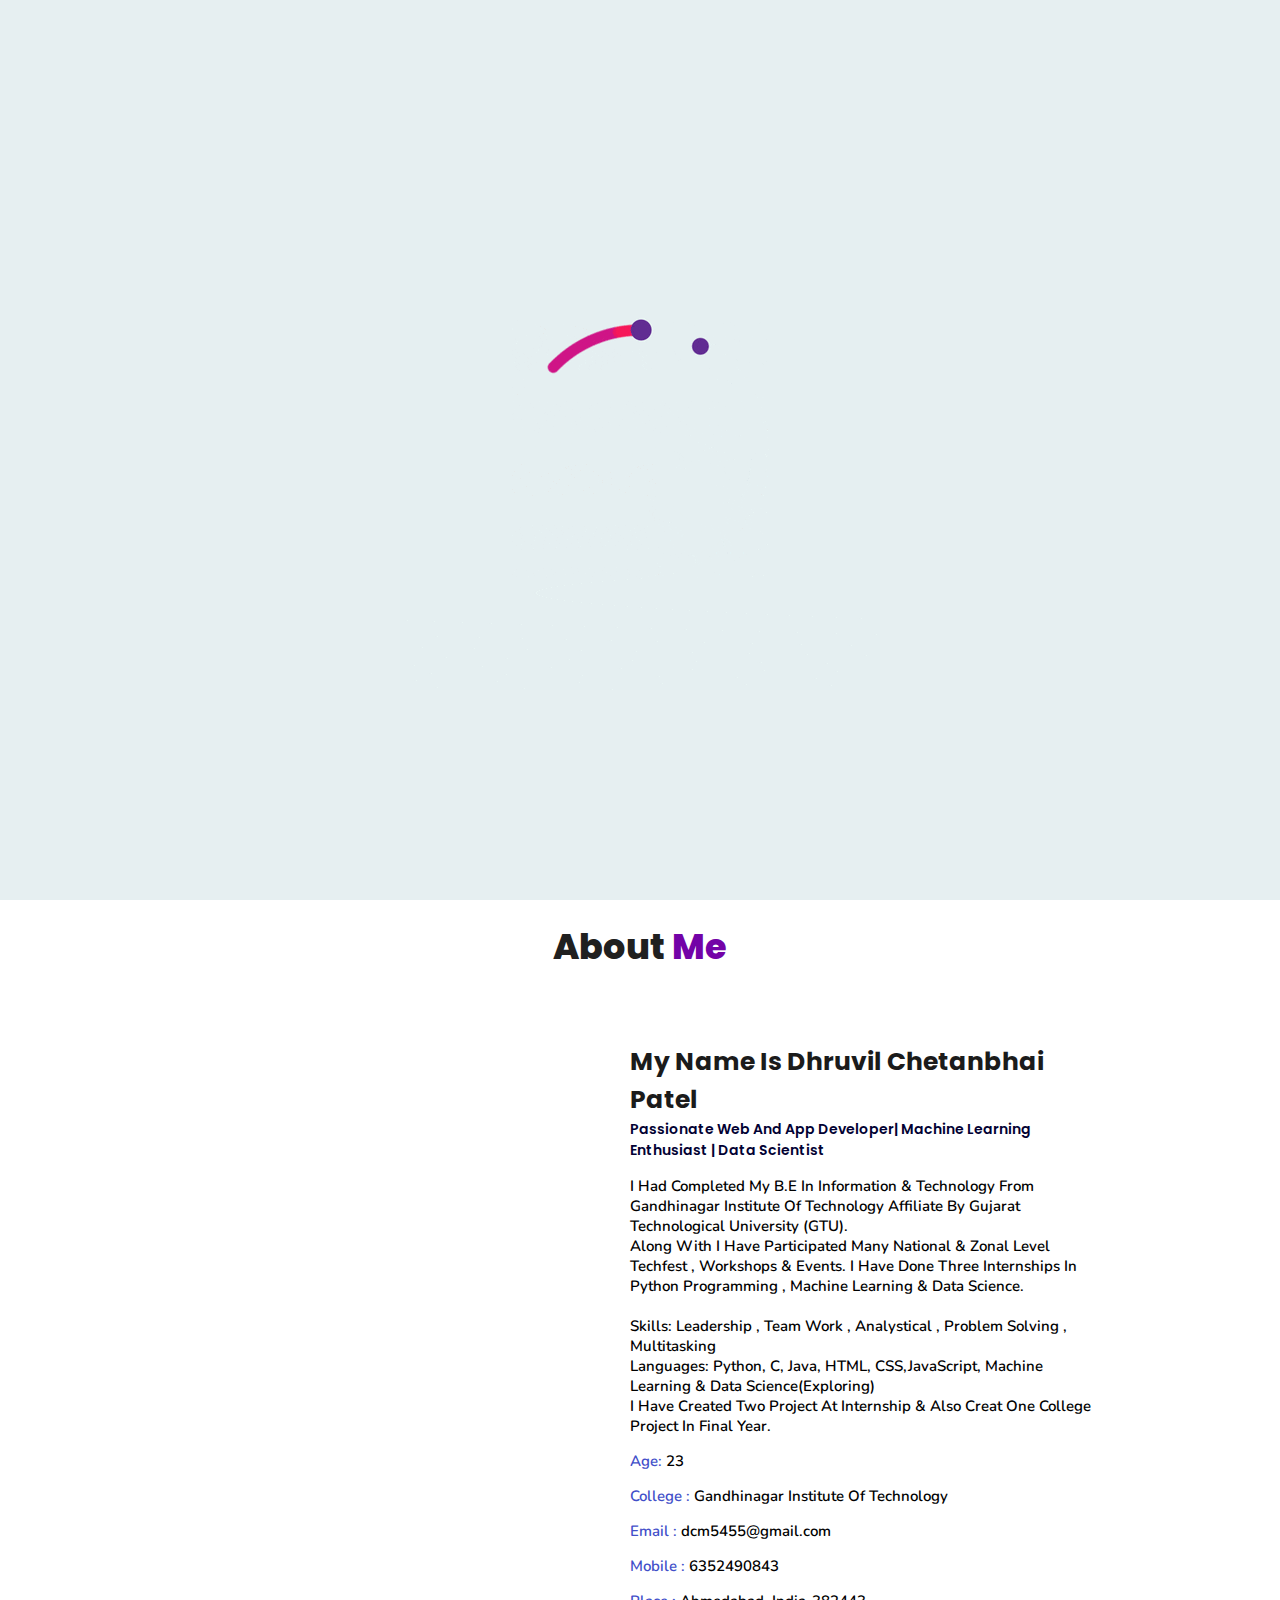
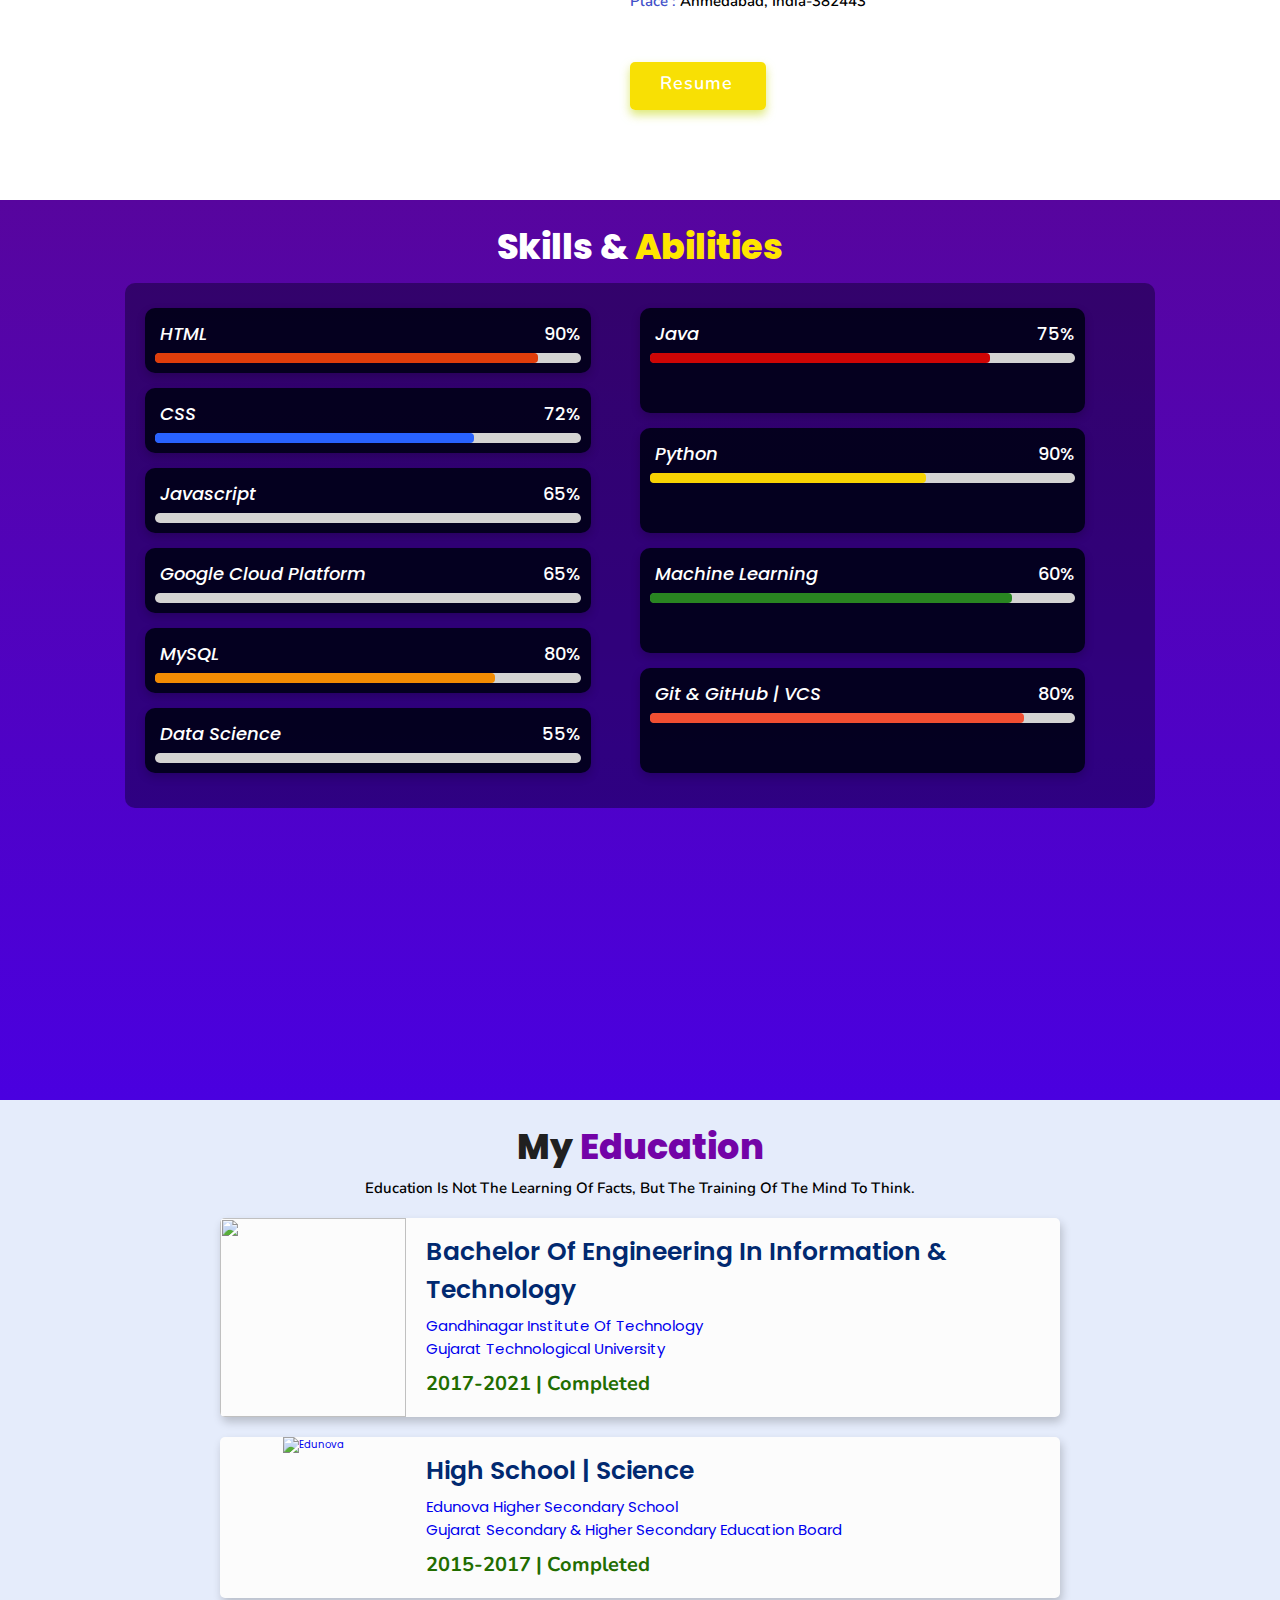
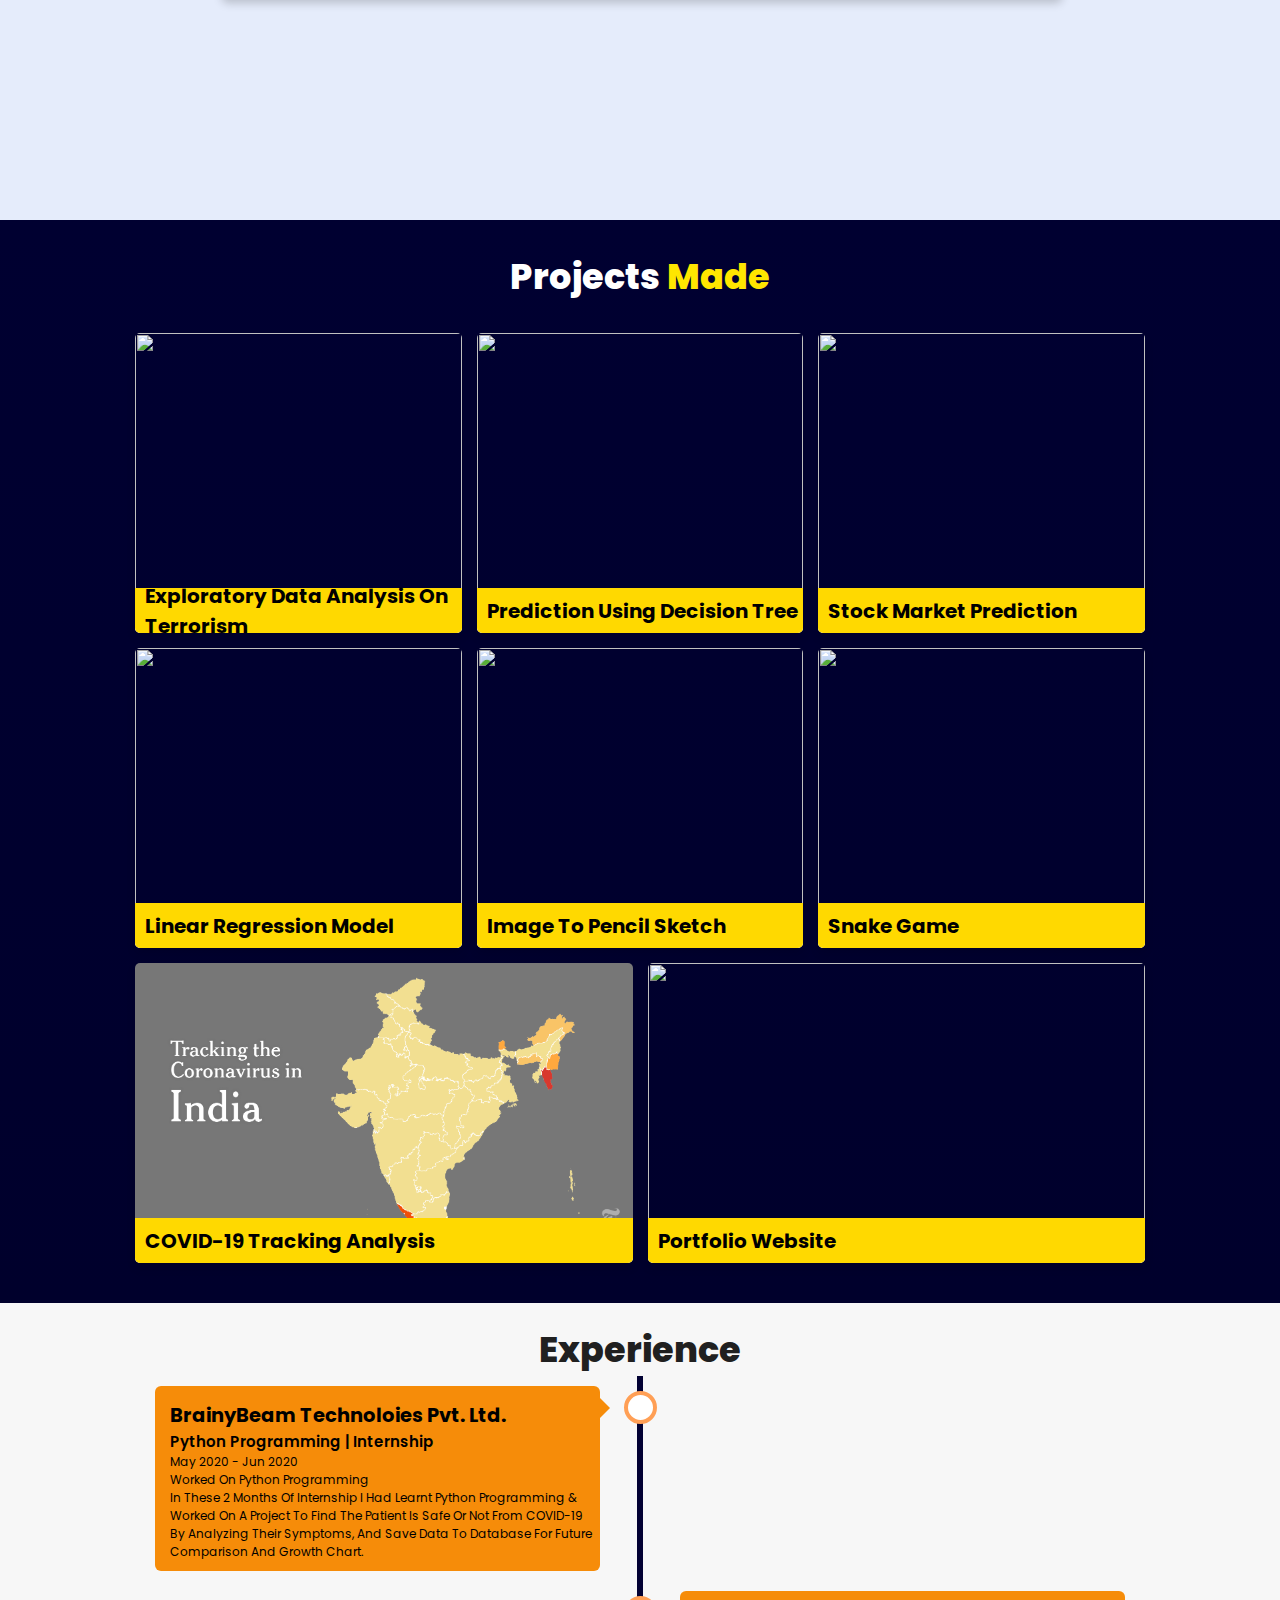
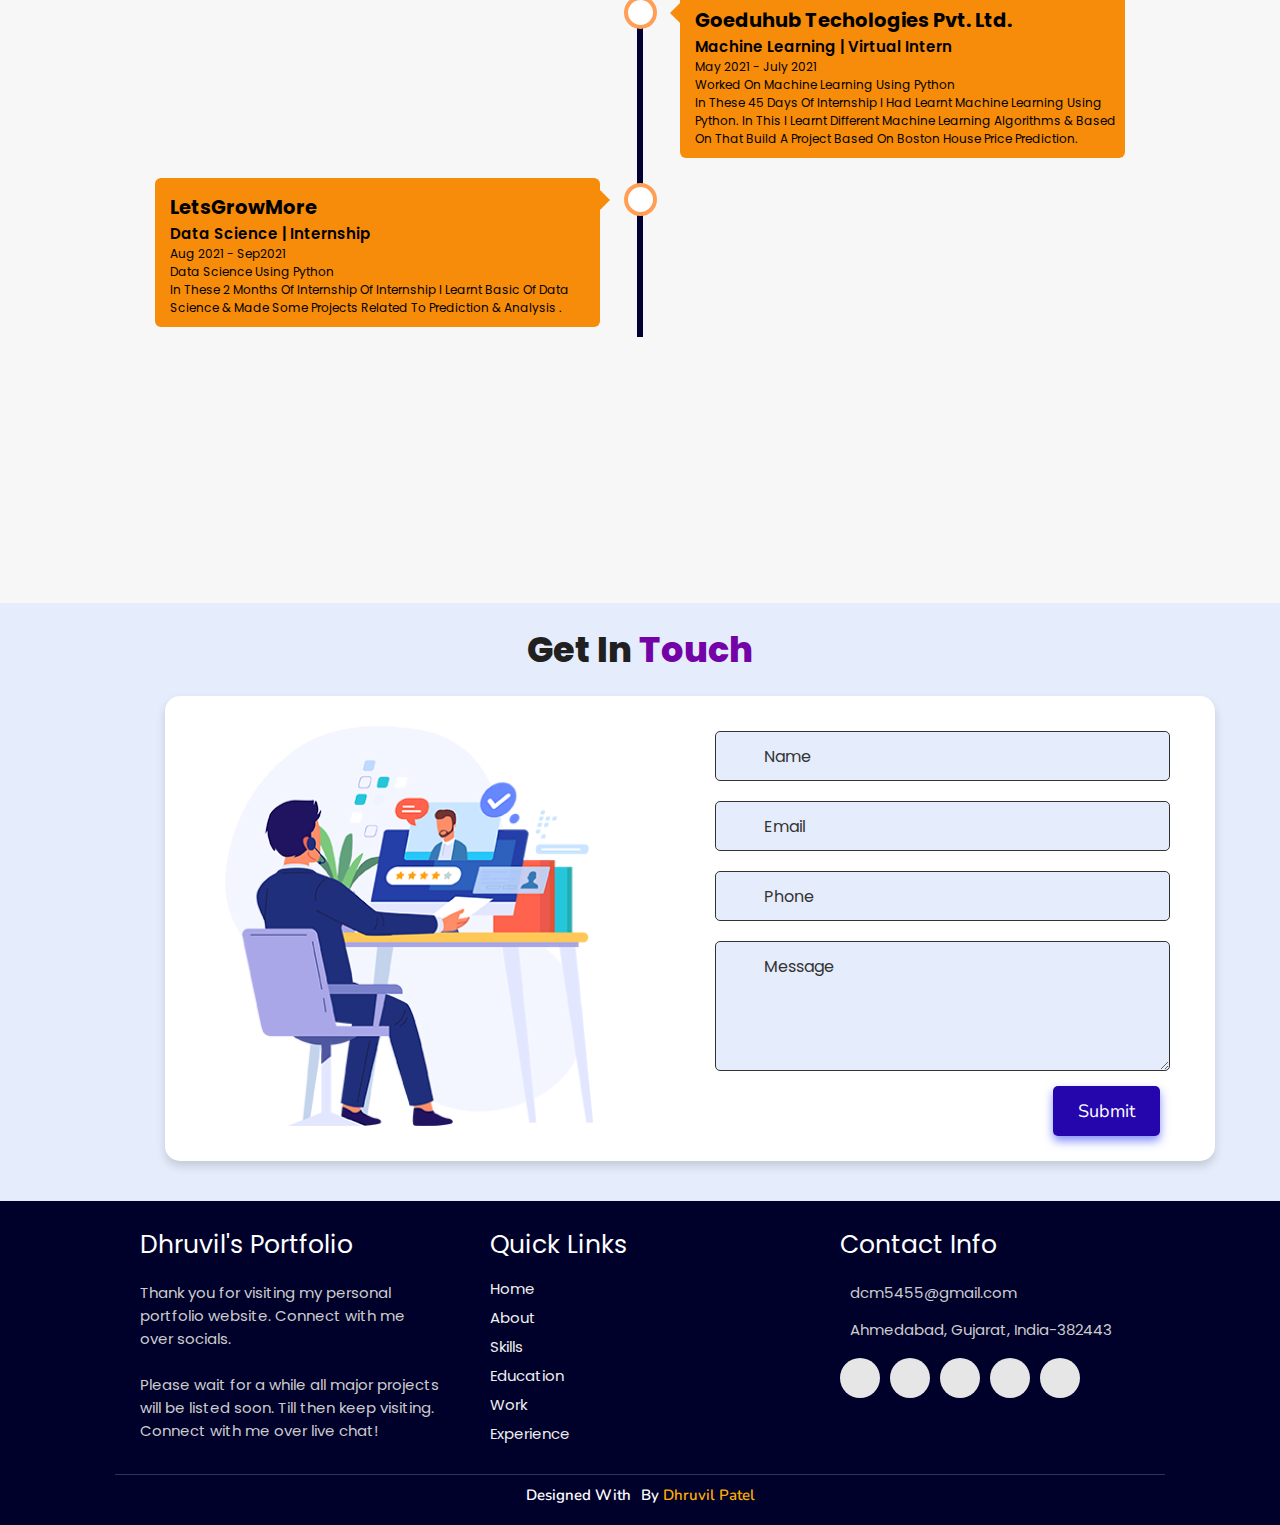
==== index.html @ cb942e21 "Portfolio Website" ====
<!DOCTYPE html>
<html lang="en">
<head>
    <meta charset="UTF-8">
    <meta http-equiv="X-UA-Compatible" content="IE=edge">
    <meta name="viewport" content="width=device-width, initial-scale=1.0">
    <meta name="keywords" content="Dhruvil Patel, portfolio Dhruvil Patel, Data Scientist,Web Developer, portfolio website, Dhruvil Patel website" />
    <meta name="description" content="Welcome to Dhruvil's Portfolio. Passionate Web & App Developer. Freelancer Data Scientist Machine Learning Ethusiast." />
    <!-- Custom CSS -->
    <link rel="stylesheet" href="./assests/css/style.css">
    <!-- Font Awesome -->
    <link rel="stylesheet" href="https://cdnjs.cloudflare.com/ajax/libs/font-awesome/5.15.3/css/all.min.css" integrity="sha512-iBBXm8fW90+nuLcSKlbmrPcLa0OT92xO1BIsZ+ywDWZCvqsWgccV3gFoRBv0z+8dLJgyAHIhR35VZc2oM/gI1w==" crossorigin="anonymous" referrerpolicy="no-referrer" />
    <!-- Favicon -->
    <link id='favicon' rel="shortcut icon" href="./assests/images/hero1.png" type="image/x-png">
    <title>Portfolio | Dhruvil Patel </title>
    
</head>
<body oncontextmenu="return false">

<!-- pre loader -->
<div class="loader-container">
  <img draggable="false" src="./assests/images/preloader.gif" alt="">
</div>


<!-- navbar starts -->
<header>
        <a href="index.html" class="logo"><i class="fab fa-node-js"></i> Dhruvil Patel</a>

        <div id="menu" class="fas fa-bars"></div>
        <nav class="navbar">
            <ul>
            <li><a class="active" href="#home">Home</a></li>
            <li><a href="#about">About</a></li>
            <li><a href="#skills">Skills</a></li>
            <li><a href="#education">Education</a></li>
            <li><a href="#work">Work</a></li>
            <li><a href="#experience">Experience</a></li>
            <li><a href="#contact">Contact</a></li>
            </ul>
        </nav>
</header>
<!-- navbar ends -->




<!-- hero section starts -->
<section class="home" id="home">
    <div id="particles-js"></div>

    <div class="content">
    <h3>Hi There,<br/> I'm  Dhruvil <span> Patel</span></h3>
    <p>i am into <span class="typing-text"></span></p>
    <a href="#about" class="btn"><span>About Me</span>
      <i class="fas fa-arrow-circle-down"></i>
    </a>
    <div class="socials">
        <ul class="social-icons">
          <li><a href="https://www.linkedin.com/in/patel-dhruvil-23a3981b4//" class="fab fa-linkedin" target="_blank"></a></li>
            <li><a href="https://github.com/dcm5455" class="fab fa-github" target="_blank"></a></li>
            <li><a href="mailto:dcm5455@gmail.com" class="fas fa-envelope" target="_blank"></a></li>
            <li><a href="https://twitter.com/Dhruvil94832123," class="fab fa-twitter" target="_blank"></a></li>
          
        </ul>
      </div>
    </div>
<div class="image">
    <img draggable="false" class="tilt" src="./assests/images/hero.gif" alt="">
</div>
</section>
<!-- hero section ends -->


<!-- about section starts -->
<section class="about" id="about">
    <h2 class="heading"><i class="fas fa-user-alt"></i> About <span>Me</span></h2>
    
    <div class="row">

    <div class="image">
        <img draggable="false" class="tilt" src="./assests/images/dhruvil.png" alt="">
    </div>
    <div class="content">
        <h3>My name is Dhruvil  Chetanbhai  Patel</h3>
        <span class="tag">Passionate Web and App Developer| Machine Learning Enthusiast | Data Scientist</span>
        <p>I had completed  my B.E in Information & Technology  from  Gandhinagar Institute Of Technology affiliate by Gujarat Technological University (GTU). 
          <br>
          Along with I have participated many National & Zonal Level Techfest , Workshops & Events. 
          I have done three  internships in Python Programming , Machine Learning  & Data Science.
        <br>
        <br>
          Skills: Leadership , Team work , Analystical , Problem Solving , Multitasking
           <br>
           Languages: Python, C, Java, HTML, CSS,JavaScript, Machine Learning & Data Science(Exploring)
         <br>
          I have created two project at Internship & also creat one college project in final year.
         
         </p>
        
        <div class="box-container">
            <div class="box">
              <p><span> age: </span> 23</p>
              <p><span> college : </span> Gandhinagar Institute Of Technology</p>
              <p><span> email : </span> dcm5455@gmail.com</p>
              <p><span> Mobile : </span> 6352490843</p>
              <p><span> place : </span> Ahmedabad, India-382443 </p>
            </div>
        </div>
        
        <div class="resumebtn">
            <a href="file:///C:/Users/Admin/Desktop/dhruvil/portfolio/assests/dhruvil_resume.pdf.pdf" class="btn"><span>Resume</span>
                <i class="fas fa-chevron-right"></i>
            </a>
        </div>

    </div>
    </div>
</section>
<!-- about section ends -->

<!-- skills section starts -->

<section class="skills" id="skills">
    <h2 class="heading"><i class="fas fa-laptop-code"></i> Skills & <span>Abilities</span></h2>

    <div class="container">
          <div class="row">
              <div class="col">
                   <div class="bar">
                    <div class="info">
                      <i class="fab fa-html5">
                      <span>HTML</span></i>
                      <span>90%</span>
                    </div>
                    <div class="line html"></div>
                </div>

                  <div class="bar">
                    <div class="info">
                      <i class="fab fa-css3-alt">
                      <span>CSS</span></i>
                      <span>72%</span>
                    </div>
                    <div class="line css"></div>
                  </div>

                  <div class="bar">
                    <div class="info">
                      <i class="fab fa-js-square">
                      <span>Javascript</span></i>
                      <span>65%</span>
                    </div>
                    <div class="line javascript"></div>
                  </div>

                  <div class="bar">
                    <div class="info">
                      <i class="fab fa-google cloud">
                      <span>Google Cloud Platform</span></i>
                      <span>65%</span>
                    </div>
                    <div class="line google cloud "></div>
                  </div>

                  <div class="bar">
                    <div class="info">
                      <i class="fas fa-database">
                      <span>MySQL</span></i>
                      <span>80%</span>
                    </div>
                    <div class="line mysql"></div>
                  </div>

                  <div class="bar">
                    <div class="info">
                      <i class="fab fa-data">
                      <span>Data Science</span></i>
                      <span>55%</span>
                    </div>
                    <div class="line data science"></div>
                  </div>
              </div>

              <div class="col">
                <div class="bar">
                    <div class="info">
                      <i class="fab fa-java">
                      <span>Java</span></i>
                      <span>75%</span>
                    </div>
                    <div class="line java"></div>
                  </div>

                  <div class="bar">
                    <div class="info">
                      <i class="fab fa-python">
                      <span>Python</span></i>
                      <span>90%</span>
                    </div>
                    <div class="line python"></div>
                  </div>

                
                  <div class="bar">
                    <div class="info">
                      <i class="fab fa-Machine learning">
                      <span>Machine Learning</span></i>
                      <span>60%</span>
                    </div>
                    <div class="line nodejs"></div>
                  </div>

                  <div class="bar">
                    <div class="info">
                      <i class="fas fa-code-branch">
                      <span>Git & GitHub | VCS</span></i>
                      <span>80%</span>
                    </div>
                    <div class="line vcs"></div>
                  </div>

</div>
</div>
</div>
</section>
<!-- skills section ends -->


<!-- education section starts -->
<section class="education" id="education">

  <h1 class="heading"><i class="fas fa-graduation-cap"></i> My <span>Education</span></h1>

    <p class="qoute">Education is not the learning of facts, but the training of the mind to think.</p>

    <div class="box-container">

    <div class="box">
        <div class="image">
        <a href="https://git.org.in/" target="_blank">
        <img draggable="false" src="C:\Users\Admin\Desktop\dhruvil\portfolio\assests\images\download.png" alt="">
        
        </div>
        <div class="content">
        <h3>Bachelor of Engineering in Information & Technology</h3>
        <p>Gandhinagar Institute Of Technology <br> Gujarat Technological University</p>
        <h4>2017-2021 | Completed</h4>
      </a> 
        </div>
    </div>

    <div class="box">
      <div class="image">
        <a href="http://www.edunova.ac.in/login" target="_blank">
      <img draggable="false" src="C:\Users\Admin\Desktop\dhruvil\portfolio\assests\images\educat\Edunova.jpg" alt="Edunova">
      </div>
      <div class="content">
      <h3>High School | Science</h3>
      <p> Edunova Higher Secondary School  <br> Gujarat Secondary & Higher Secondary Education Board</p>
    </a>
      <h4>2015-2017 | Completed</h4>
      </div>
    </div>

</div>
</section>
<!-- education section ends -->


<!-- work project section starts -->
<section class="work" id="work">

  <h2 class="heading"><i class="fas fa-laptop-code"></i> Projects <span>Made</span></h2>

  <div class="box-container">

  <div class="box tilt">
      <img draggable="false" src="C:\Users\Admin\Desktop\dhruvil\portfolio\assests\images\Eda.jpg" alt="" />
      <div class="content">
        <div class="tag">
        <h3>Exploratory Data Analysis on Terrorism </h3>
        </div>
        <div class="desc">
          <p>We all know that Terrorism  is increasing  around the world , So I have done the analysis base on data.</p>
          <div class="btns">
            <a href="https://github.com/dcm5455/Data-Science-Internship-Task/blob/main/Exploratory_Data_Analysis_Terrorism.ipynb" class="btn" target="_blank"><i class="fas fa-eye"></i> View</a>
            <a href="https://github.com/dcm5455/Data-Science-Internship-Task/blob/main/Exploratory_Data_Analysis_Terrorism.ipynb" class="btn" target="_blank">Code <i class="fas fa-code"></i></a>
          </div>
        </div>
      </div>
    </div>

 <div class="box tilt">
      <img draggable="false" src="C:\Users\Admin\Desktop\dhruvil\portfolio\assests\images\dt.jpg" alt="" />
      <div class="content">
        <div class="tag">
        <h3>Prediction Using Decision Tree </h3>
        </div>
        <div class="desc">
          <p>In  this I have take one dataset & based on that made a decision tree which would further make predictions.</p>
          <div class="btns">
            <a href="https://github.com/dcm5455/Data-Science-Internship-Task/blob/main/Prediction_Using_Decision_Tree.ipynb" class="btn" target="_blank"><i class="fas fa-eye"></i> View</a>
            <a href="https://github.com/dcm5455/Data-Science-Internship-Task/blob/main/Prediction_Using_Decision_Tree.ipynb" class="btn" target="_blank">Code <i class="fas fa-code"></i></a>
          </div>
        </div>
      </div>
    </div>
      

 <div class="box tilt">
      <img draggable="false" src="C:\Users\Admin\Desktop\dhruvil\portfolio\assests\images\1.jpg" alt="" />
      <div class="content">
        <div class="tag">
        <h3>Stock Market Prediction</h3>
        </div>
        <div class="desc">
          <p>In this I have  taken the stock name Tata-Global & make a prediction chart of showing current price & predicted price.</p>
          <div class="btns">
            <a href="https://github.com/dcm5455/Data-Science-Internship-Task/blob/main/Stock_Market_Prediction_%26_Forecasting_Using_Stacked_LSTM.ipynb" class="btn" target="_blank"><i class="fas fa-eye"></i> View</a>
            <a href="https://github.com/dcm5455/Data-Science-Internship-Task/blob/main/Stock_Market_Prediction_%26_Forecasting_Using_Stacked_LSTM.ipynb" class="btn" target="_blank">Code <i class="fas fa-code"></i></a>
          </div>
        </div>
      </div>
    </div>


 <div class="box tilt">
      <img draggable="false" src="C:\Users\Admin\Desktop\dhruvil\portfolio\assests\images\images.jpg" alt="" />
      <div class="content">
        <div class="tag">
        <h3>Linear Regression Model</h3>
        </div>
        <div class="desc">
          <p>In this I have made a linear regression Model</p>
          <div class="btns">
            <a href="https://github.com/dcm5455/Data-Science-Internship-Task/blob/main/simplelinearregression.ipynb" class="btn" target="_blank"><i class="fas fa-eye"></i> View</a>
            <a href="https://github.com/dcm5455/Data-Science-Internship-Task/blob/main/simplelinearregression.ipynb" class="btn" target="_blank">Code <i class="fas fa-code"></i></a>
          </div>
        </div>
      </div>
    </div>
    
    

<div class="box tilt">
      <img draggable="false" src="C:\Users\Admin\Desktop\dhruvil\portfolio\assests\images\d.jpg" alt="" />
      <div class="content">
        <div class="tag">
        <h3>Image to Pencil Sketch</h3>
        </div>
        <div class="desc">
          <p>In this I have  taken a image of dog & convert it into pencil sketch.</p>
          <div class="btns">
            <a href="https://github.com/dcm5455/python-basics/blob/main/Image_to_Pencil_Sketch_Using_Python.ipynb" class="btn" target="_blank"><i class="fas fa-eye"></i> View</a>
            <a href="https://github.com/dcm5455/python-basics/blob/main/Image_to_Pencil_Sketch_Using_Python.ipynb" class="btn" target="_blank">Code <i class="fas fa-code"></i></a>
          </div>
        </div>
      </div>
    </div>


<div class="box tilt">
      <img draggable="false" src="C:\Users\Admin\Desktop\dhruvil\portfolio\assests\images\2.jpg" alt="" />
      <div class="content">
        <div class="tag">
        <h3>Snake Game</h3>
        </div>
        <div class="desc">
          <p>In this I have created a snake game</p>
          <div class="btns">
            <a href="https://github.com/dcm5455/snake-game" class="btn" target="_blank"><i class="fas fa-eye"></i> View</a>
            <a href="https://github.com/dcm5455/snake-game" class="btn" target="_blank">Code <i class="fas fa-code"></i></a>
          </div>
        </div>
      </div>
    </div>
 
    

    <div class="box tilt">
      <img draggable="false" src="./assests/images/projects/Covid.png" alt="" />
      <div class="content">
        <div class="tag">
        <h3>COVID-19 Tracking Analysis</h3>
        </div>
        <div class="desc">
          <p>We all know that coronavirus is spreading on a daily basis in India.Its a all india tracking page to show all the details.</p>
          <div class="btns">
            <a href="https://github.com/dcm5455/Covid-19-Tracker-Analysis/blob/main/README.md" class="btn" target="_blank"><i class="fas fa-eye"></i> View</a>
            <a href="https://github.com/dcm5455/Covid-19-Tracker-Analysis/blob/main/covid-cases-tracker.php" class="btn" target="_blank">Code <i class="fas fa-code"></i></a>
          </div>
        </div>
      </div>
    </div>
    

    

    
    <div class="box tilt">
      <img draggable="false" src="C:\Users\Admin\Desktop\dhruvil\portfolio\assests\images\Screenshot (28).png" alt="" />
      <div class="content">
        <div class="tag">
        <h3>Portfolio Website</h3>
        </div>
        <div class="desc">
          <p>Personal portfolio website. Don't need much info about it, just scroll down. You're here only!</p>
          <div class="btns">
            <a href="https://sauravmukherjee44.github.io/Portfolio-Saurav-Mukherjee/" class="btn" target="_blank"><i class="fas fa-eye"></i> View</a>
            <a href="https://github.com/SauravMukherjee44/Portfolio-Saurav-Mukherjee" class="btn" target="_blank">Code <i class="fas fa-code"></i></a>
          </div>
        </div>
      </div>
    </div>

   
    
    
    
    


</section>
<!-- work project section ends -->

<!-- experience section starts -->
<section class="experience" id="experience">

  <h2 class="heading"><i class="fas fa-briefcase"></i> Experience </h2>

  <div class="timeline">

    <div class="container left">
      <div class="content">
        <div class="tag">
          <h2>BrainyBeam Technoloies Pvt. Ltd.</h2>
        </div>
        <div class="desc">
            <h3> Python Programming | Internship</h3>
            <p>May 2020 - Jun 2020</p>
            <p>Worked on Python Programming <br>
              In these 2 months of internship I had learnt python
 Programming & Worked on a project to find
 The patient is safe or not from COVID-19 by
 Analyzing their symptoms, and save data to
 Database for future comparison and growth
 Chart. </p>
        </div>
      </div>
    </div>

    <div class="container right">
      <div class="content">
        <div class="tag">
          <h2>Goeduhub Techologies Pvt. Ltd.</h2>
        </div>
        <div class="desc">
            <h3> Machine Learning  | Virtual Intern</h3>
            <p>May 2021 - July 2021</p>
            <p>Worked on Machine Learning using Python<br>
In these 45 days of internship I had learnt Machine
Learning using Python. In this I learnt different machine
learning algorithms & based on that build a project based on
Boston House price prediction.</p>
        </div>
      </div>
    </div>

    <div class="container left">
      <div class="content">
        <div class="tag">
          <h2>LetsGrowMore</h2>
        </div>
        <div class="desc">
            <h3>Data Science | Internship</h3>
            <p>Aug 2021 - Sep2021</p>
            <p> Data Science using Python<br>
In these 2 months of internship of internship  I learnt basic of data science & made some projects  related to prediction & analysis .</p>
               
            
        </div>
      </div>
    </div>

   


</div>

</section>
<!-- experience section ends -->

<!-- contact section starts -->
<section class="contact" id="contact">
  
  <h2 class="heading"><i class="fas fa-headset"></i> Get in <span>Touch</span></h2>

  <div class="container">
    <div class="content">
      <div class="image-box">
        <img draggable="false" src="./assests/images/contact1.png" alt="">
      </div>
    <form action="https://forms.office.com/r/qXWTFJt9JW">
      
      <div class="form-group">
        <div class="field">
          <input type="text" name="name" placeholder="Name" required>
          <i class='fas fa-user'></i>
        </div>
        <div class="field">
          <input type="text" name="email" placeholder="Email" required>
          <i class='fas fa-envelope'></i>
        </div>
        <div class="field">
          <input type="text" name="phone" placeholder="Phone">
          <i class='fas fa-phone-alt'></i>
        </div>
        <div class="message">
        <textarea placeholder="Message" name="message" required></textarea>
        <i class="fas fa-comment-dots"></i>
        </div>
        </div>
      <div class="button-area">
        <button type="submit">
          Submit <i class="fa fa-paper-plane"></i></button>
      </div>
    </form>
  </div>
  </div>
</section>

<!-- contact section ends -->


<!-- footer section starts -->
<section class="footer">

  <div class="box-container">

      <div class="box">
          <h3>Dhruvil's Portfolio</h3>
          <p>Thank you for visiting my personal portfolio website. Connect with me over socials. <br/> <br/> Please wait for a while all major projects will be listed soon. Till then keep visiting. Connect with me over live chat!</p>
      </div>

      <div class="box">
          <h3>quick links</h3>
          <a href="https://dcm5455.github.io/Portfolio-Dhruvil-Patel-main/#home"><i class="fas fa-chevron-circle-right"></i> home</a>
          <a href="https://dcm5455.github.io/Portfolio-Dhruvil-Patel-main/#about"><i class="fas fa-chevron-circle-right"></i> about</a>
          <a href="https://dcm5455.github.io/Portfolio-Dhruvil-Patel-main/#skills"><i class="fas fa-chevron-circle-right"></i> skills</a>
          <a href="https://dcm5455.github.io/Portfolio-Dhruvil-Patel-main/#education"><i class="fas fa-chevron-circle-right"></i> education</a>
          <a href="https://dcm5455.github.io/Portfolio-Dhruvil-Patel-main/#work"><i class="fas fa-chevron-circle-right"></i> work</a>
          <a href="https://dcm5455.github.io/Portfolio-Dhruvil-Patel-main/#experience"><i class="fas fa-chevron-circle-right"></i> experience</a>
      </div>

      <div class="box">
        <h3>contact info</h3>
        
        <p> <i class="fas fa-envelope"></i>dcm5455@gmail.com</p>
        <p> <i class="fas fa-map-marked-alt"></i>Ahmedabad, Gujarat, India-382443</p>
        <div class="share">

            <a href="https://www.linkedin.com/in/patel-dhruvil-23a3981b4/" class="fab fa-linkedin" target="_blank"></a>
            <a href="https://github.com/dcm5455" class="fab fa-github" target="_blank"></a>
            <a href="mailto:dcm5455@gmail.com" class="fas fa-envelope" target="_blank"></a>
            <a href="https://twitter.com/Dhruvil94832123" class="fab fa-twitter" target="_blank"></a>
            <a href="https://www.instagram.com/__.mr.__patel.__/" class="fab fa-instagram" target="_blank"></a>
        </div>
    </div>
</div>


  <h1 class="credit">Designed with <i class="fa fa-heart pulse"></i> by <a href="https://www.linkedin.com/in/patel-dhruvil-23a3981b4/"> Dhruvil Patel</a></h1>

</section>
<!-- footer section ends -->




<!-- scroll top btn -->
<a href="#home" class="fas fa-angle-up" id="scroll-top"></a>
<!-- scroll back to top -->


<!-- ==== ALL MAJOR JAVASCRIPT CDNS STARTS ==== -->

<!-- jquery cdn -->
<script src="https://cdnjs.cloudflare.com/ajax/libs/jquery/3.6.0/jquery.min.js" integrity="sha512-894YE6QWD5I59HgZOGReFYm4dnWc1Qt5NtvYSaNcOP+u1T9qYdvdihz0PPSiiqn/+/3e7Jo4EaG7TubfWGUrMQ==" crossorigin="anonymous" referrerpolicy="no-referrer"></script>

<!-- typed.js cdn -->
<script src="https://cdnjs.cloudflare.com/ajax/libs/typed.js/2.0.5/typed.min.js" integrity="sha512-1KbKusm/hAtkX5FScVR5G36wodIMnVd/aP04af06iyQTkD17szAMGNmxfNH+tEuFp3Og/P5G32L1qEC47CZbUQ==" crossorigin="anonymous" referrerpolicy="no-referrer"></script>

<!-- particle.js links -->
<script src="./assests/js/particles.min.js"></script>
<script src="./assests/js/app.js"></script>

<!-- vanilla tilt.js links -->
<script src="https://cdnjs.cloudflare.com/ajax/libs/vanilla-tilt/1.7.0/vanilla-tilt.min.js" integrity="sha512-SttpKhJqONuBVxbRcuH0wezjuX+BoFoli0yPsnrAADcHsQMW8rkR84ItFHGIkPvhnlRnE2FaifDOUw+EltbuHg==" crossorigin="anonymous" referrerpolicy="no-referrer"></script>

<!-- scroll reveal anim -->
<script src="https://unpkg.com/scrollreveal"></script>
<!-- ==== ALL MAJOR JAVASCRIPT CDNS ENDS ==== -->

<script src="./assests/js/script.js"></script>

</body>
</html>
---- assests/css/style.css ----
@import url("https://fonts.googleapis.com/css2?family=Poppins:wght@400;600;700&display=swap");
@import url('https://fonts.googleapis.com/css2?family=Nunito:ital,wght@0,300;0,400;0,600;0,700;1,300;1,400&display=swap');

*{
  margin: 0;
  padding: 0;
  box-sizing: border-box;
  text-decoration: none;
  outline: none; border: none;
  text-transform:capitalize;
  transition: all .2s linear;
}
html{
  font-size: 62.5%;
  overflow-x: hidden;
  scroll-behavior: smooth;
}
body{
  background: #f7f7f7;
  font-family: 'Poppins', sans-serif;
}

*::selection{
  background: #2b3dda;
  color: #fff;
}

html{
  font-size: 62.5%;
  overflow-x: hidden;
}
html::-webkit-scrollbar{
  width: .8rem;
}
html::-webkit-scrollbar-track{
  background: rgb(235, 202, 245);
}
html::-webkit-scrollbar-thumb{
  background: #420177;
}

/* pre loader start */
.loader-container{
  position: fixed;
  top: 0; left: 0;
  z-index: 10000;
  background: #e6eff1;
  display: flex;
  align-items: center;
  justify-content: center;
  height: 100%;
  width: 100%;
}
.loader-container.fade-out{
  top: +120%;
}
/* pre loader end */

/* navbar starts */
header{
  position: fixed;
  top: 0; left: 0; right: 0;
  z-index: 1000;
  display: flex;
  align-items: center;
  justify-content: space-between;
  padding: 1.7rem 10%;
  height: 6.5rem;
  background-color: rgb(255, 255, 255);
  box-shadow: 0 1px 4px rgba(146,161,176,.3);
}
section{
  min-height: 100vh;
  padding: 2rem 9%;
}
.heading{
  font-size: 3.5rem;
  color: rgb(32, 32, 32);
  font-weight: 800;
  text-align: center;
}
.heading span{
  color: rgb(115, 3, 167);
}
header .logo{
  font-size: 1.9rem;
  font-weight: 800;
  text-decoration: none;
  color: #0E2431;
}
header .logo i {
  font-size: 2.2rem;
}
header .logo:hover {
  color: #fc8c05;
}
header .navbar ul{
  list-style: none;
  display: flex;
  justify-content: center;
  align-items: center;
}
header .navbar li{
  margin-left: 2.5rem;
}
header .navbar ul li a{
  font-size: 1.57rem;
  color: #0E2431;
  font-weight: 600;
  text-decoration: none;
  letter-spacing: 0.04rem;
  transition: .2s;
}
header .navbar ul li a.active,
header .navbar ul li a:hover{
  color: #011aff;
  border-bottom: .2rem solid #011aff;
  padding: .5rem 0;
}
/* navbar ends */

/* hamburger icon starts*/
#menu{
  font-size: 3rem;
  cursor: pointer;
  color: rgb(24, 2, 63);
  display: none;
}
@media(max-width:768px){
  #menu{
      display: block;
  }
  header .navbar{
    position: fixed;
    top: 6.5rem; right: -120%;
    width: 75%;
    height: 100%;
    text-align: left;
    align-items: flex-start;
    background-color: #0e0f31;
  }
  header .navbar ul{
    flex-flow: column;
    padding: 1rem;
  }
  header .navbar ul li{
    text-align: center;
    width: 100%;
    margin: 1rem 0;
    border-radius: .5rem;
    width: 26rem;
  }
  header .navbar ul li a{
    display: block;
    padding: 1rem;
    text-align: left;
    color: #fff;
    font-size: 2rem;
  }
  header .navbar ul li a.active,
  header .navbar ul li a:hover{
    padding: 1rem;
    color: #fff;
    border-radius: .5rem;
    border-bottom: .5rem solid #011aff;
  }
  .fa-times{
    transform: rotate(180deg);
  }
  header .navbar.nav-toggle{
    right: 0;
  }
}
/* hamburger icon ends */

/* hero section starts*/
.home{
  position: relative;
  display: flex;
  flex-wrap: wrap;
  gap: 1.5rem;
  min-height: 100vh;
  align-items: center;
}
.home #particles-js{
  position: absolute;
  top: 0;left: 0;
  height: 100%;
  width: 100%;
}
.home::before{
  content: '';
  position: absolute;
  top: 0;left: 0;
  height: 100%;
  width: 100%;
}
.home .content{
  flex: 1 1 40rem;
  padding-top: 1rem;
  z-index: 1;
}
.home .image{
  flex: 1 1 60rem;
  z-index: 1;
}
.home .image img{
  width: 70%;
  margin-left: 7rem;
  border-radius: 50%;
  box-shadow: 0 2px 8px rgba(0, 0, 0, 0.3);
  cursor: pointer;
}
.home .image img:hover{
  box-shadow: 0 10px 20px rgba(0, 0, 0, 0.5);
}
.home .content h3{
  font-size: 5rem;
  font-weight: 800;
  color: #002057;
}
.home .content h3 span{
  font-size: 5rem;
  font-weight: 800;
  color: #ff7b00;
}
.home .content p{
  font-size: 2.5rem;
  color: #000;
  font-weight: 600;
  padding: 1rem 0;
}
.home .content p span{
  font-size: 2.5rem;
  color: rgb(148, 8, 8);
  font-weight: 600;
  padding: 1rem 0;
}
.home .btn {
  margin-top: 1rem;
  position: absolute;
  line-height: 0;
  padding: 1.6rem 3rem;
  border-radius: 4em;
  transition: 0.5s;
  color: #fff;
  background: #ffe600;
  box-shadow: 0px 5px 18px rgba(145, 136, 12, 0.6);
  font-family: 'Nunito', sans-serif;
}
.home .btn span {
  font-weight: 700;
  font-size: 1.7rem;
  letter-spacing: 0.1rem;
}
.home .btn i {
  margin-left: 0.3rem;
  font-size: 1.5rem;
  transition: 0.3s;
}
.home .btn:hover{
  background: #1a047e;
}
.home .btn:hover i {
  transform: translateX(5px);
}
/* social icons start */
.socials{
  position: relative;
  margin-top: 9rem;
}
.socials .social-icons {
  padding-left:0;
  margin-bottom:0;
  list-style:none
}
.socials .social-icons li {
  display:inline-block;
  margin-bottom:14px
}
.social-icons a {
  font-size:2rem;
  display:inline-block;
  line-height:44px;
  color: #ffe600;
  background-color:#09011b;
  width:44px;
  height:44px;
  text-align:center;
  margin-right:8px;
  border-radius:100%;
  -webkit-transition:all .2s linear;
  -o-transition:all .2s linear;
  transition:all .2s linear
}
.social-icons a:active,.social-icons a:focus,.social-icons a:hover {
  color:#fff;
  background-color:#0685da
}
.social-icons a.github:hover {
  background-color:#0e0e0e
}
.social-icons a.twitter:hover {
  background-color:#00aced
}
.social-icons a.linkedin:hover {
  background-color:#007bb6
}
.social-icons a.dev:hover {
    background-color:#070707
}
.social-icons a.instagram:hover {
    background-color:#ee00da
}
/* social icons end */

/* hero media queries starts*/
@media(max-width:450px){
  .home .btn{
    margin: 4rem 0;
  }
  .socials{
    margin-top: 12rem;
  }
  .home .image img{
    margin-top: -12rem;
  }
  .home .content p {
    font-size: 2.2rem;
  }
  .home .content p span{
    font-size: 2.2rem;
  }
}
/* hero media queries ends*/
/* hero section end */

/* about section starts */
.about {
  background: rgb(255, 255, 255);
  background-image:url('assests\images\about.jpg');
}
.about .row{
  display: flex;
  flex-direction: row;
  gap: 2rem;
  flex-wrap: wrap;
  padding: 4rem;
}
.about .row .image {
  text-align: center;
  flex: 1 1 35rem;
}
.about .row .image img{
  margin: 4rem;
  width: 30rem;
  border-radius: 5%;
  box-shadow: 0 5px 10px rgba(0, 0, 0, 0.6);
  mix-blend-mode:luminosity;
  transition: .3s;
  cursor: pointer;
}
.about .row .image img:hover{
  mix-blend-mode: normal;
}
.about .row .content {
  flex: 1 1 45rem;
  padding: 3rem;
}
.about .row .content h3{
  color: rgb(27, 27, 27);
  font-size: 2.5rem;
}
.about .row .content .tag{
  font-size: 1.4rem;
  color: #020133;
  font-weight: 600;
  margin-top: 1rem;
}
.about .row .content p{
  font-size: 1.5rem;
  margin-top: 1.5rem;
  font-family: 'Nunito';
  font-weight: 600;
}
.about .row .content .box-container{
  display: flex;
  flex-wrap: wrap;
  gap: 1.5rem;
  font-family: 'Nunito';
  font-weight: 600;
}
.about .row .content .box-container .box p{
  text-transform: none;
}
.about .row .content .box-container .box p span{
  color:#424fc9;
}

.resumebtn{
  margin-top: 6rem;
}
.resumebtn .btn {
  padding: 1.7rem 3rem;
  border-radius: .5em;
  transition: 0.3s;
  color: #fff;
  background: #f8e004;
  box-shadow: 0px 5px 10px rgba(200, 219, 30, 0.6);
  font-family: 'Nunito', sans-serif;
}
.resumebtn .btn span {
  font-weight: 600;
  font-size: 1.8rem;
  letter-spacing: 0.1rem;
}
.resumebtn .btn i {
  margin-left: 0.3rem;
  font-size: 1.2rem;
  transition: 0.3s;
}
.resumebtn .btn:hover{
  background: #1a047e;
}
.resumebtn .btn:hover i {
  transform: translateX(5px);
}
/* about media queries starts*/
@media screen and (max-width: 600px){
  .about .row .image{
    margin-top: 2rem;
  }
  .about .row .image img{
    margin: 0 auto;
    width: 80%;
    mix-blend-mode:normal;
  }
  .about .row{
    padding: .5rem;
    margin-bottom: 7rem;
  }
  .about .row .content{
    padding: 1rem;
  }
  .about .row .content .box-container{
    gap: 0;
  }
}
/* about media queries ends*/
/* about section ends */


/* skills section starts */
.skills{
  background: linear-gradient(to bottom, #57059e, #4a00e0);
}
.skills h2{
  color: #fff;
}
.skills .heading span{
  color: rgb(255, 230, 0);
}
.skills .container{
  background: rgba( 0, 0, 22, 0.4);
  border-radius: 1rem;
  padding: 2rem;
  margin: 1rem;
}
.skills .container .row{
  display: grid;
  grid-template-columns: repeat(2,1fr);
  flex-wrap: wrap;
}
.skills .container .row .col{
  display: grid;
}
.skills .container .col{
  position: relative;
  width: 90%;
  color: #fff;
  margin-top: .5rem;
}
.skills .container .col .bar{
  margin-bottom: 15px;
  padding: 10px;
  border-radius: 1rem;
  box-shadow: 0 4px 10px rgba(0,0,0,.2);
  background: rgba( 0, 0, 22, 0.9);
  transition: .2s;
}
.skills .container .col .bar:hover{
  transform: translateX(12px);
  box-shadow: 0 5px 8px rgba(0, 2, 68, 0.4);
}
.skills .container .col .bar .info{
  display: flex;
  align-items: center;
  justify-content: space-between;
  margin-bottom: 5px;
}
.skills .container .col .bar .info i{
  font-size: 2rem;
}
.skills .container .col .bar .info span{
  font-size: 1.8rem;
  font-weight: 500;
  font-family: 'Poppins';
  margin-left: .5rem;
}
.skills .container .col .bar .line{
  position: relative;
  width: 100%;
  height: 10px;
  background: rgb(212, 211, 211);
  border-radius: 6px;
}
.skills .container .col .bar .line:before{
  content: '';
  position: absolute;
  height: 100%;
  top: 0;
  left: 0;
  border-radius: 4px;
}
.skills .container .col .bar .html:before{
  width: 90%;
  background: #e03d0b;
}
.skills .container .col .bar .css:before{
  width: 75%;
  background: #2962ff;
}
.skills .container .col .bar .javaScript:before{
  width: 60%;
  background: #ffd900;
}
.skills .container .col .bar .jquery:before{
  width: 60%;
  background: #3d10dd;
}
.skills .container .col .bar .php:before{
  width: 70%;
  background: #8054c7;
}
.skills .container .col .bar .mysql:before{
  width: 80%;
  background: #f38b03;
}
.skills .container .col .bar .reactjs:before{
  width: 55%;
  background: #2962ff;
}
.skills .container .col .bar .java:before{
  width: 80%;
  background: #ce0505;
}
.skills .container .col .bar .python:before{
  width: 65%;
  background: #f7d203;
}
.skills .container .col .bar .android:before{
  width: 50%;
  background: #2fdf7e;
}
.skills .container .col .bar .nodejs:before{
  width: 85%;
  background: #298521;
}
.skills .container .col .bar .vcs:before{
  width: 88%;
  background: #f14e32;
}
.skills .container .col .bar .cms:before{
  width: 85%;
  background: #1771e7;
}
.skills .container .col .bar .firebase:before{
  width: 90%;
  background: #ffae00;
}

/* skills media queries starts*/
@media screen and (max-width: 600px){
  .skills .container{
    padding: 0;
    margin: 0;
  }
  .skills .container .row{
    grid-template-columns: repeat(1,1fr);
    margin: 1rem;
    padding-top: 2rem;
  }
  .skills .container .col{
    margin-top: 5px;
    width: 100%;
  }
  .skills .container .col .bar{
    margin-bottom: 10px;
    padding: 10px;
  }
  .skills .container .col .bar .line{
    height: .8rem;
  }
}
/* skills media queries ends*/
/* skills section ends */


/* education section starts */
.education{
  background: #e5ecfb;
  min-height: 80vh;
}
.education .qoute{
  font-size: 1.5rem;
  text-align: center;
  font-family: 'Nunito', sans-serif;
  font-weight: 600;
  margin-top: .5rem;
}
.education .box-container{
  display: flex;
  flex-wrap: wrap;
  justify-content: center;
  align-items: center;
  flex-direction: column;
}
.education .box-container .box{
  display: flex;
  flex-direction: row;
  width: 80%;
  border-radius: .5rem;
  box-shadow: .2rem .5rem 1rem rgba(0, 0, 0, .2);
  text-align: center;
  position: relative;
  margin-top: 2rem;
  overflow: hidden;
  transition: .3s;
  background: rgb(252, 252, 252);
}
.education .box-container .box:hover{
  transform: scale(1.03);
  box-shadow: 1rem .5rem 1.2rem rgba(0, 0, 0, .3);
}
.education .box-container .box .image{
  flex: 1 1 20rem;
  width: 100%;
}
.education .box-container .box img{
  object-fit: cover;
  position: relative;
  width: 100%;
  height: 100%;
}
.education .box-container .box .content{
  position: relative;
  display: flex;
  flex-direction: column;
  padding: 1rem;
  flex-wrap: wrap;
  flex: 1 1 70rem;
}
.education .box-container .box .content h3{
  font-size: 2.5rem;
  color: #012970;
  padding: .5rem 0;
  font-weight: 600;
  text-align: left;
  margin-left: 1rem;
}
.education .box-container .box .content p{
  font-size: 1.5rem;
  margin-left: 1rem;
  text-align: left;
}
.education h4{
  font-size: 2rem;
  color: rgb(34, 109, 0);
  text-align: left;
  margin: 1rem;
  font-family: 'Nunito', sans-serif;
  font-weight: 700;
}

/* education media queries starts*/
@media screen and (max-width: 600px){
  .education .box-container .box{
    flex-direction: column;
    width: 100%;
  }
  .education .box-container .box .image{
    width: 100%;
    height: 25rem;
  }
  .education .box-container .box img{
    width: 100%;
  }
  .education .box-container .box .content{
    position: relative;
    display: flex;
    flex-direction: column;
    padding: 1rem;
    flex-wrap: wrap;
    flex: 0;
  }
  .education .btns{
    margin-top: 2rem;
    margin-left: 1rem;
    margin-right: 1rem;
    flex-wrap: wrap;
  }
}
/* education media queries ends*/
/* education section ends */


/* work section starts */
.work{
  /* background: #010124; */
  background: linear-gradient(to bottom, #000031, #00002c);
}
.work h2{
  color: #fff;
  padding: 1rem;
}
.work .heading span{
  color: rgb(255, 230, 0);
}
.work .box-container{
  display: flex;
  flex-wrap: wrap;
  gap:1.5rem;
  margin: 2rem;
}
.work .box-container .box{
  flex:1 1 30rem;
  border-radius: .5rem;
  box-shadow: 0 .5rem 1rem rgba(0,0,0,.1);
  position: relative;
  overflow:hidden;
  height:30rem;
}
.work .box-container .box img{
  height: 100%;
  width:100%;
  object-fit: cover;
}
.work .box-container .box .content{
  height: 100%;
  width:100%;
  position: absolute;
  top:85%; left:0;
  background:rgba(255, 255, 255, 0.9);
  display: flex;
  flex-direction: column;
}
.work .box-container .box .content .tag{
  display: flex;
  flex-direction: row;
  justify-content: space-between;
  align-items: center;
  height: 4.5rem;
  width: 100%;
  padding-left: 1rem;
  background: #ffd900;
}
.work .box-container .box .content .tag h3{
  font-size: 2rem;
}
.work .box-container .box:hover .content{
  top: 25%;
}
.work .desc {
  margin: 2rem;
  display: flex;
  flex-direction: column;
  justify-content: center;
}
.work .desc p{
  font-size: 1.5rem;
}
.work .desc .btns{
  display: flex;
  justify-content: space-between;
  width: 100%;
  margin-top: 2rem;
}
.work .desc .btns .btn{
  line-height: 0;
  display: inline;
  padding: 1.5rem 2.5rem;
  border-radius: .5rem;
  font-size: 1.5rem;
  color: #fff;
  background: rgb(12, 12, 12);
  margin-right: 2rem;
}
.work .desc .btns .btn:hover{
  background: #310ae0f5;
}
.work .viewall{
  display: flex;
  justify-content: center;
}
.work .viewall .btn {
  position: relative;
  line-height: 0;
  padding: 1.6rem 3rem;
  border-radius: .5em;
  transition: 0.5s;
  color: rgb(255, 255, 255);
  font-weight: 700;
  border: 2px solid #fff;
  box-shadow: 0px 5px 10px rgba(65, 84, 241, 0.4);
  text-align: center;
}
.work .viewall .btn span {
  font-weight: 600;
  font-size: 1.7rem;
  font-family: 'Nunito', sans-serif;
}
.work .viewall .btn i {
  margin-left: 0.3rem;
  font-size: 1.5rem;
  transition: 0.3s;
}
.work .viewall .btn:hover{
  background: #fff;
  color: #000;
}
.work .viewall .btn:hover i {
  transform: translateX(5px);
}
/* work section ends */


/* experience section starts */
.experience .timeline {
  position: relative;
  max-width: 1200px;
  margin: 0 auto;
}
.experience .timeline::after {
  content: '';
  position: absolute;
  width: 6px;
  background: #020133;
  top: 0;
  bottom: 0;
  left: 50%;
  margin-left: -3px;
  z-index: -2;
}
.experience .container {
  padding: 10px 40px;
  position: relative;
  background-color: inherit;
  width: 50%;
}
/*circles on timeline*/
.experience .container::after {    
  content: "\f0b1";
  position: absolute;
  width: 25px;
  height: 25px;
  right: -17px;
  background-color: rgb(255, 255, 255);
  border: 4px solid #FF9F55;
  top: 15px;
  border-radius: 50%;
  z-index: 100;
  font-size: 1.89rem;
  text-align: center;
  font-weight: 600;
  color:#02094b;
  font-family: 'Font Awesome\ 5 Free';
}
.experience .left {
  left: 0;
}
.experience .right {
  left: 50%;
}
/* arrows pointing right */
.experience .left::before {
  content: " ";
  height: 0;
  position: absolute;
  top: 22px;
  width: 0;
  z-index: 1;
  right: 30px;
  border: medium solid #f68c09;
  border-width: 10px 0 10px 10px;
  border-color: transparent transparent transparent #f68c09;
}
/* arrows pointing left  */
.experience .right::before {
  content: " ";
  height: 0;
  position: absolute;
  top: 22px;
  width: 0;
  z-index: 1;
  left: 30px;
  border: medium solid #f68c09;
  border-width: 10px 10px 10px 0;
  border-color: transparent #f68c09 transparent transparent;
}
.experience .right::after {
  left: -16px;
}
.experience .content {
  background-color: #f68c09;
  position: relative;
  border-radius: 6px;
}
.experience .content .tag{
  font-size: 1.3rem;
  padding-top: 1.5rem;
  padding-left: 1.5rem;
}
.experience .content .desc{
  margin-left: 1.5rem;
  padding-bottom: 1rem;
}
.experience .content .desc h3{
  font-size: 1.5rem;
  font-weight: 600;
}
.experience .content .desc p{
  font-size: 1.2rem;
}
/* view all button */
.morebtn{
  display: flex;
  justify-content: center;
}
.morebtn .btn {
  position: relative;
  line-height: 0;
  padding: 1.6rem 3rem;
  border-radius: .5em;
  transition: 0.5s;
  color: #fff;
  background: #2506ad;
  box-shadow: 0px 5px 10px rgba(48, 68, 247, .6);
  text-align: center;
}
.morebtn .btn span {
  font-weight: 600;
  font-size: 1.7rem;
  font-family: 'Nunito', sans-serif;
}
.morebtn .btn i {
  margin-left: 0.3rem;
  font-size: 1.5rem;
  transition: 0.3s;
}
.morebtn .btn:hover{
  background: #1a047e;
}
.morebtn .btn:hover i {
  transform: translateX(5px);
}

/* Media queries - Responsive timeline on screens less than 600px wide */
@media screen and (max-width: 600px) {
  .experience{
    min-height: 80vh;
  }
  .experience .timeline{
    margin-top: 2rem;
  }
  .experience .timeline::after {
  left: 31px;
  }
  .experience .container {
  width: 100%;
  padding-left: 8rem;
  padding-right: 2rem;
  }
  .experience .container::after {   
    font-size: 2.2rem;
  }
  .experience .container::before {
  left: 61px;
  border: medium solid #f68c09;
  border-width: 10px 10px 10px 0;
  border-color: transparent #f68c09 transparent transparent;
  }
  .experience .left::after {
    left: 15px;
  }
  .experience .right::after {
    left: 15px;
  }
  .experience .right {
  left: 0%;
  }
  .morebtn {
    margin-top: 3rem;
  }
}
/* experience media queries ends */
/* experience section ends */

/* contact section starts */
.contact{
  background: #e5ecfb;
  min-height: 60vh;
}
.contact .container{
  max-width: 1050px;
  width: 100%;
  background: #fff;
  border-radius: 1.5rem;
  margin: 2rem 5rem;
  box-shadow: 0 5px 10px rgba(0, 0, 0, 0.15);
}
.contact .container .content{
  display: flex;
  align-items: center;
  justify-content: space-between;
  padding: 2.5rem 2rem;
}
.contact .content .image-box{
  max-width: 60%;
  margin-left: 4rem;
}
.contact .content .image-box img{
  width: 100%;
  height: 40rem;
  position: relative;
}
.contact .content form{
  width: 45%;
  margin-right: 3.5rem;
}
form .form-group{
  display: flex;
  flex-direction: column;
  justify-content: center;
}
.form-group .field{
  height: 50px;
  display: flex;
  position: relative;
  margin: 1rem;
  width: 100%;
}
form i{
  position: absolute;
  top: 50%;
  left: 18px;
  color: rgb(51, 51, 51);
  font-size: 17px;
  pointer-events: none;
  transform: translateY(-50%);
}
form .field input,
form .message textarea{
  width: 100%;
  height: 100%;
  outline: none;
  padding: 0 16px 0 48px;
  font-size: 16px;
  font-family: 'Poppins', sans-serif;
  border-radius: 5px;
  border: 1px solid rgb(51, 51, 51);
  background: #e5ecfb;
}
.field input::placeholder,
.message textarea::placeholder{
  color: rgb(51, 51, 51);
}
.field input:focus,
.message textarea:focus{
  padding-left: 47px;
  border: 2px solid rgb(115, 3, 167);
}
.field input:focus ~ i,
.message textarea:focus ~ i{
  color: rgb(115, 3, 167);
}
form .message{
  position: relative;
  margin: 1rem;
  width: 100%;
}
form .message i{
  top: 25px;
  font-size: 20px;
  left: 15px;
}
form .message textarea{
  min-height: 130px;
  max-height: 230px;
  max-width: 100%;
  min-width: 100%;
  padding: 12px 20px 0 48px;
}
form .message textarea::-webkit-scrollbar{
  width: 0px;
}
form .button-area{
  display: flex;
  float: right;
  flex-direction: row-reverse;
}
.button-area button{
  color: #fff;
  border: none;
  outline: none;
  font-size: 1.8rem;
  cursor: pointer;
  border-radius: 5px;
  padding: 13px 25px;
  background: #2506ad;
  box-shadow: 0px 5px 10px rgba(48, 68, 247, .6);
  transition: 0.3s ease;
  font-family: 'Nunito',sans-serif;
}
.button-area button:hover{
  background: #421cecf5;
}
.button-area span{
  font-size: 17px;
  padding: 1rem;
  display: none;
}
.button-area button i{
  position: relative;
  top: 6px; left: 2px;
  font-size: 1.5rem;
  transition: 0.3s;
  color: #fff;
}
.button-area button:hover i{
  left: 8px;
}
/* contact section media queries starts */
@media (max-width:900px) {
  .contact{
    min-height: 70vh;
  }
  .contact .container{
    margin: 3rem 0 2rem 0;
  }
  .contact .container .content{
    padding: 18px 12px;
  }
  .contact .content .image-box{
    display: none;
  }
  .contact .content form{
    width: 100%;
    margin-right: 2rem;
  }
}
/* contact section media queries ends */
/* contact section ends */


/* footer section starts */
.footer{
  min-height: auto;
  padding-top: 0;
  background: rgb(0, 1, 43);
}
.footer .box-container{
  display: flex;
  justify-content: center;
  flex-wrap: wrap;
}
.footer .box-container .box{
  flex: 1 1 25rem;
  margin: 2.5rem;
}
.footer .box-container .box h3{
  font-size: 2.5rem;
  color: #fff;
  padding-bottom: 1rem;
  font-weight: normal;
}
.footer .box-container .box p{
  font-size: 1.5rem;
  color: #ccc;
  padding: .7rem 0;
  text-transform: none;
}
.footer .box-container .box p i{
  padding-right: 1rem;
  color: #ffae00;
}
.footer .box-container .box a{
  font-size: 1.5rem;
  color: rgb(238, 238, 238);
  padding: .3rem 0;
  display: block;
}
.footer .box-container .box a:hover{
  color: #ffae00;
}
.footer .box-container .box .share{
  display: flex;
  flex-wrap: wrap;
  padding: 1rem 0;
}
.footer .box-container .box .share a{
  height: 4rem;
  width: 4rem;
  padding: 1rem;
  text-align: center;
  border-radius: 5rem;
  font-size: 1.7rem;
  margin-right: 1rem;
  transition: .2s;
  background: rgb(230, 230, 230);
  color: #02094b;
  border: none;
}
.footer .box-container .box .share a:hover{
  background: transparent;
  transform: scale(0.98);
  border: .1rem solid rgb(180, 178, 178);
  color: #ffae00;
}
.footer .credit{
  padding: 1rem 0 0 0;
  text-align: center;
  font-size: 1.5rem;
  font-family: 'Nunito',sans-serif;
  font-weight: 600;
  color: #fff;
  border-top: .1rem solid #fff3;
}
.footer .credit a{
  color: #ffae00;
}
.footer .fa{
    color: #E90606;
    margin: 0 .3rem;
    font-size: 1.5rem;
    animation: pound .35s infinite alternate;
}
@-webkit-keyframes pound{
  to{
    transform: scale(1.1);
  }
}
@keyframes pound{
  to{
    transform: scale(1.1);
}
}
@media(max-width:450px){
  .footer .box-container .box{
    margin: 1.5rem;
  }
  .footer .box-container .box p{
    padding: 0.7rem;
  }
  .footer .box-container .box .share a{
    padding: 1.2rem;
  }
}
/* footer section ends */

/* common media queries starts*/
@media(max-width:450px){
  html{
    font-size: 55%;
  }
  body{
    padding-right: 0;
  }
  section{
    padding: 2rem;
  }
}
/* common media queries ends*/


/* scroll top starts */
#scroll-top{
  position: fixed;
  top: -140%;
  right: 2rem;
  padding: 1rem 1.5rem;
  font-size: 2rem;
  background: #ffae00;
  color: rgb(13, 0, 44);
  border-radius: 50%;
  transition: 1s linear;
  z-index: 1000;
}
#scroll-top.active{
  top: calc(100% - 12rem);
}
/* scroll top ends */
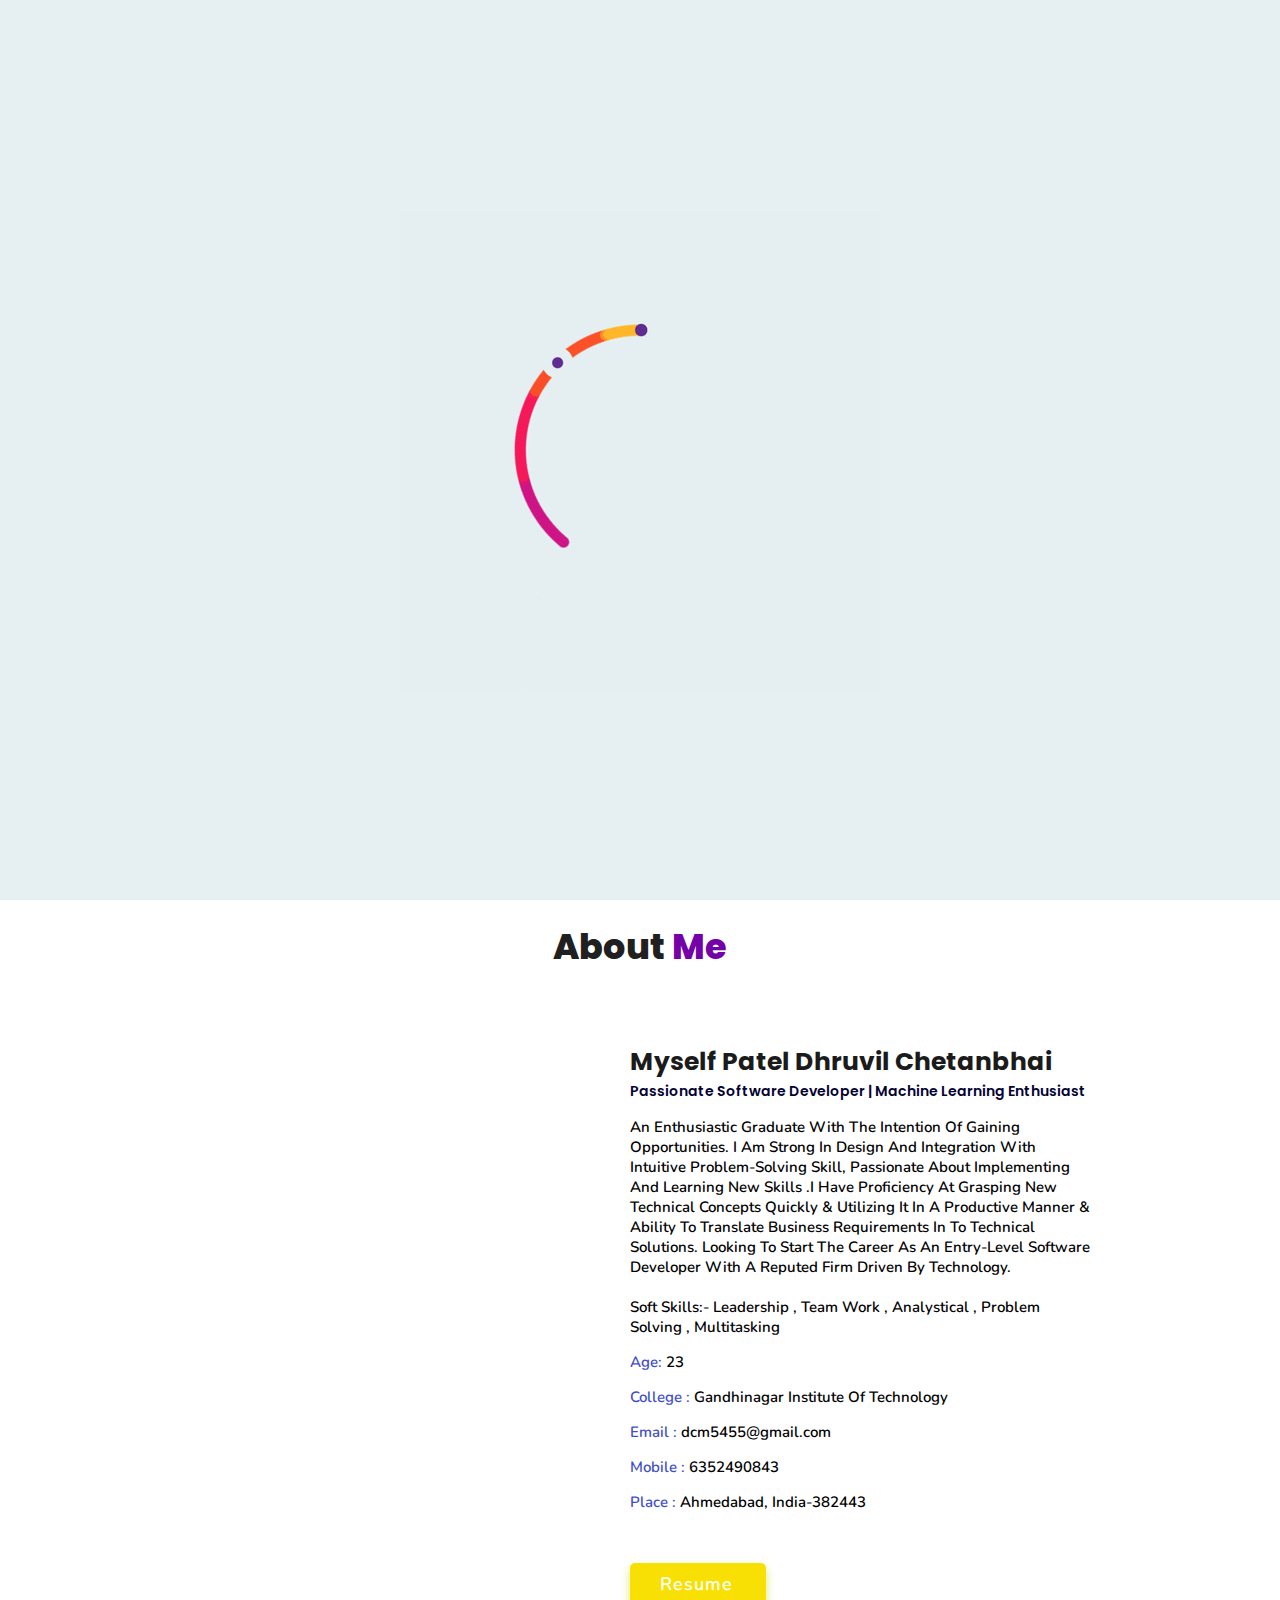
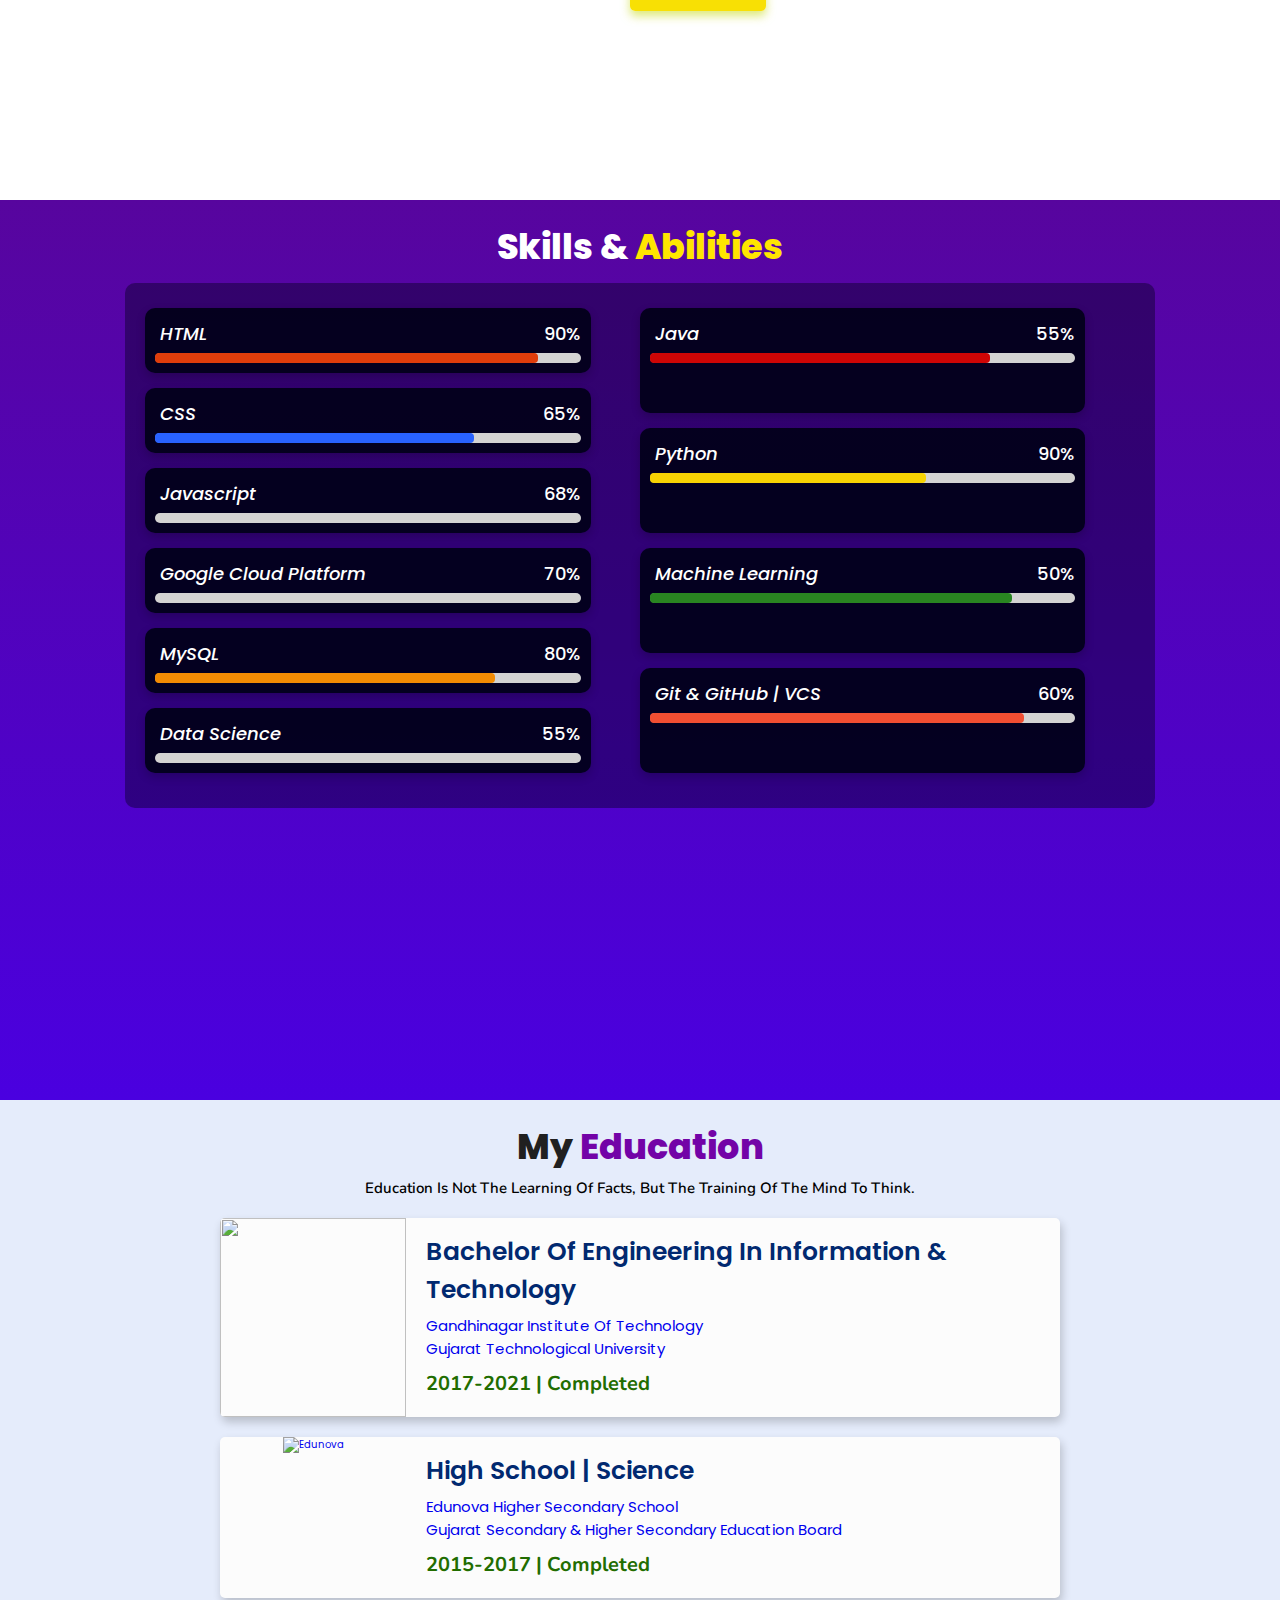
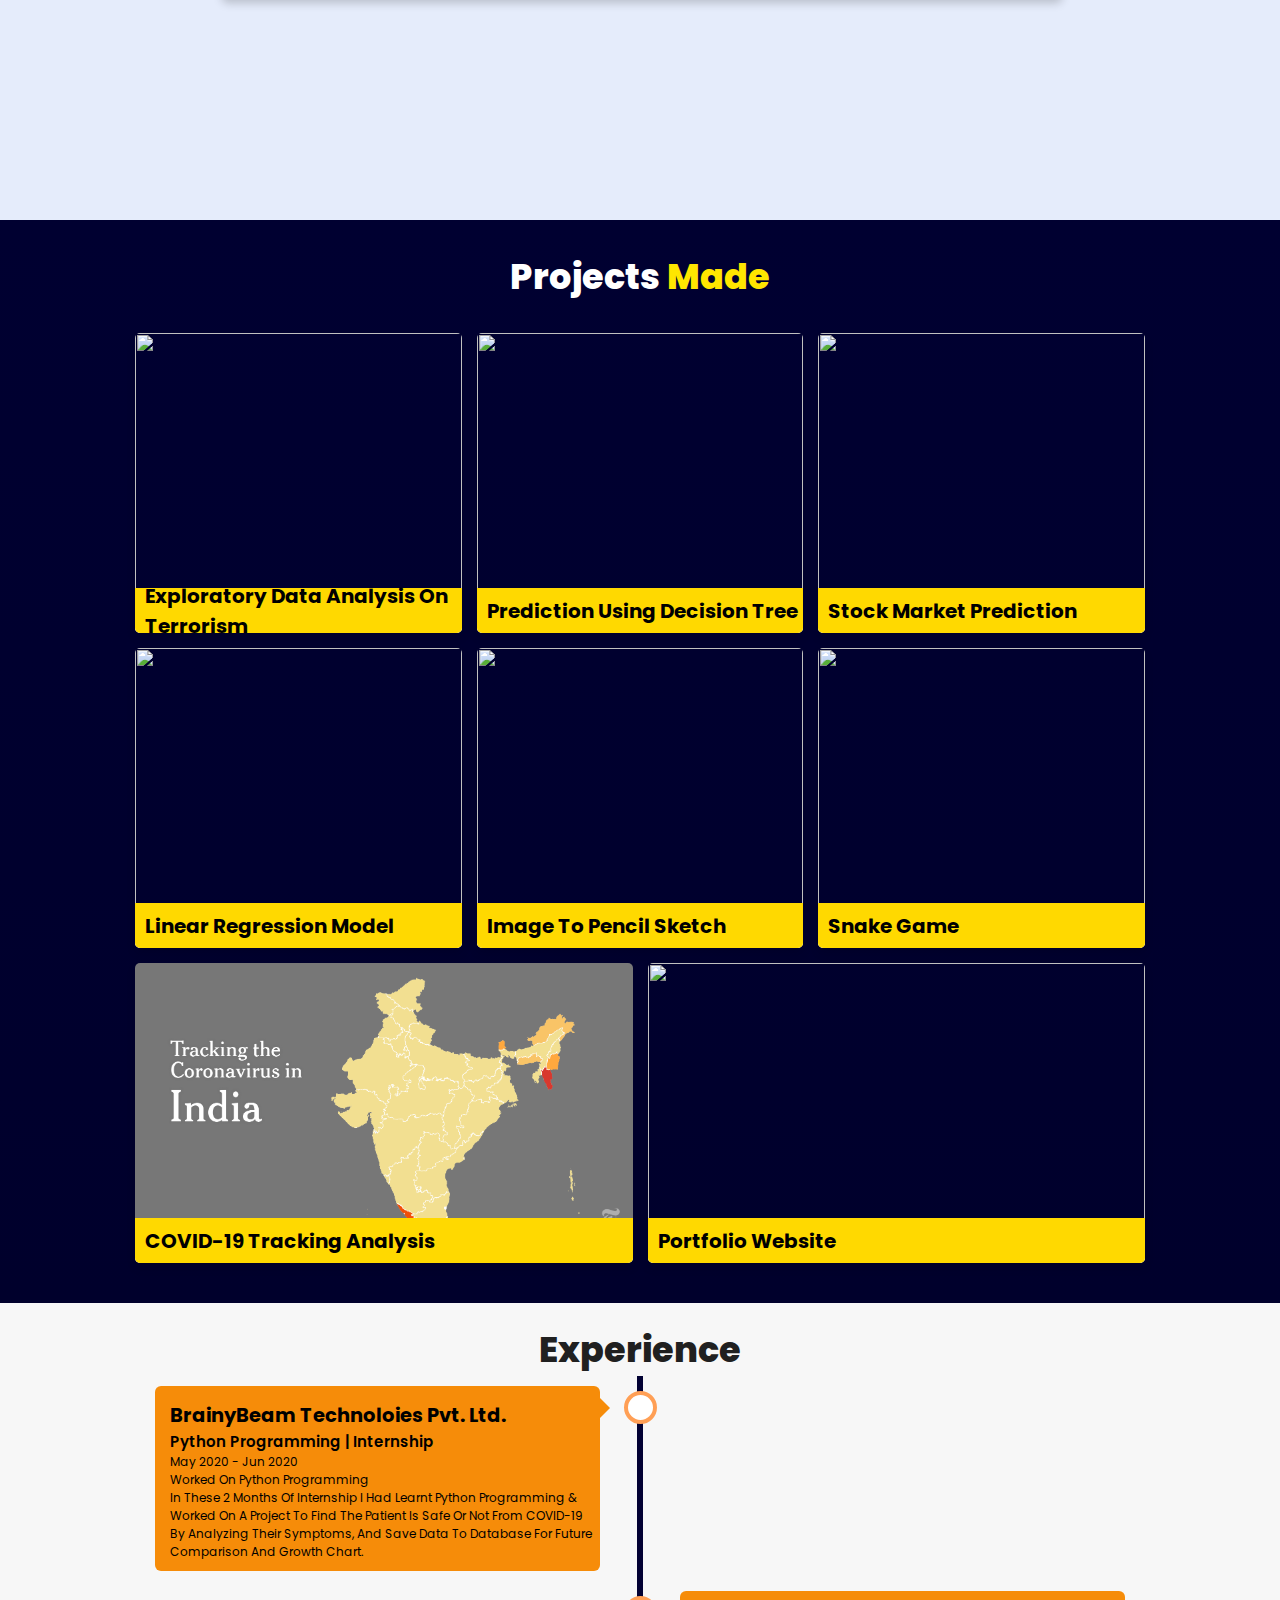
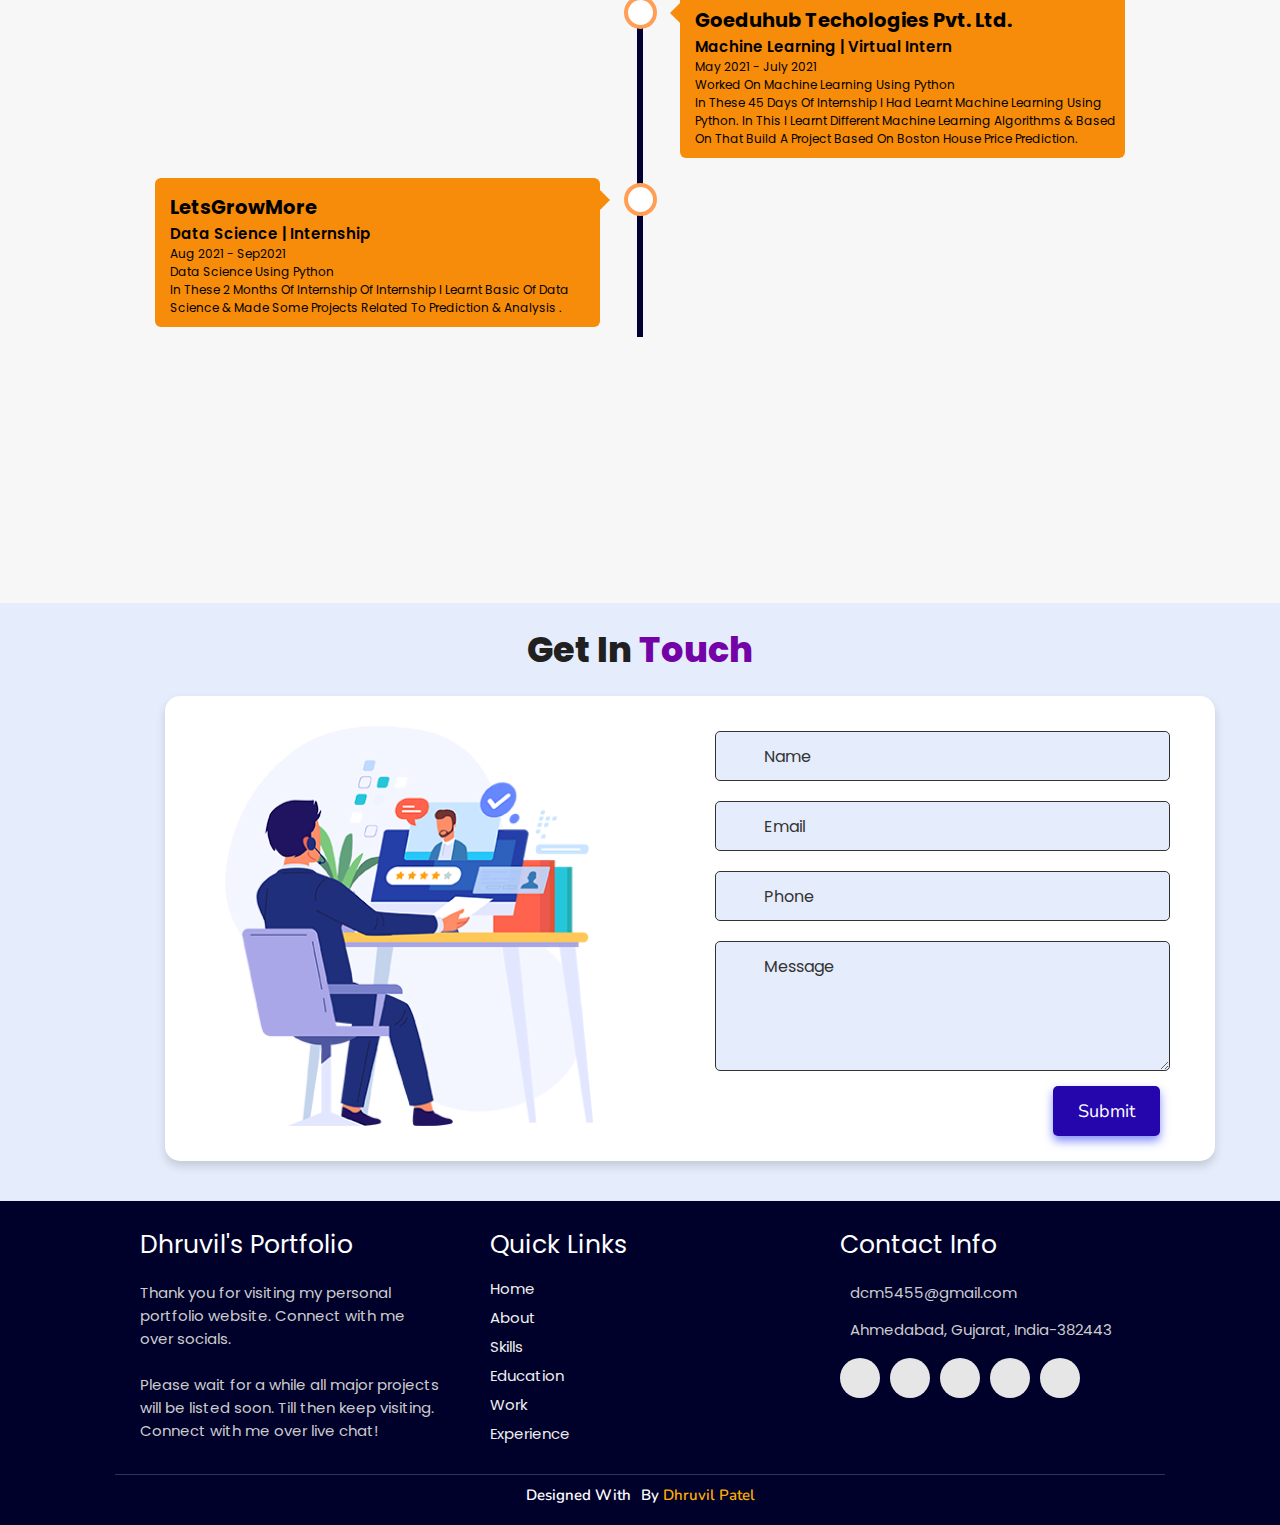
==== commit c595168a: "Portfolio Website" ====
--- a/index.html
+++ b/index.html
@@ -79,24 +79,19 @@
     <div class="row">
 
     <div class="image">
-        <img draggable="false" class="tilt" src="./assests/images/dhruvil.png" alt="">
+        <img draggable="false" class="tilt" src="C:\Users\Admin\Desktop\dhruvil\portfolio\assests\images\dhruvil.jpg" alt="">
     </div>
     <div class="content">
-        <h3>My name is Dhruvil  Chetanbhai  Patel</h3>
-        <span class="tag">Passionate Web and App Developer| Machine Learning Enthusiast | Data Scientist</span>
-        <p>I had completed  my B.E in Information & Technology  from  Gandhinagar Institute Of Technology affiliate by Gujarat Technological University (GTU). 
-          <br>
-          Along with I have participated many National & Zonal Level Techfest , Workshops & Events. 
-          I have done three  internships in Python Programming , Machine Learning  & Data Science.
+        <h3>Myself Patel Dhruvil Chetanbhai</h3>
+        <span class="tag">Passionate Software Developer | Machine Learning Enthusiast</span>
+        <p>An enthusiastic Graduate with the intention of gaining opportunities. I am strong in design and integration with intuitive problem-solving skill,
+passionate about implementing and learning new skills .I have proficiency at grasping new technical concepts quickly
+& utilizing it in a productive manner & ability to translate business requirements in to technical solutions. Looking to start the career as an
+entry-level software developer with a reputed firm driven by technology.
         <br>
         <br>
-          Skills: Leadership , Team work , Analystical , Problem Solving , Multitasking
-           <br>
-           Languages: Python, C, Java, HTML, CSS,JavaScript, Machine Learning & Data Science(Exploring)
-         <br>
-          I have created two project at Internship & also creat one college project in final year.
-         
-         </p>
+           Soft Skills:-  Leadership , Team work , Analystical , Problem Solving , Multitasking
+           </p>
         
         <div class="box-container">
             <div class="box">
@@ -140,7 +135,7 @@
                     <div class="info">
                       <i class="fab fa-css3-alt">
                       <span>CSS</span></i>
-                      <span>72%</span>
+                      <span>65%</span>
                     </div>
                     <div class="line css"></div>
                   </div>
@@ -149,7 +144,7 @@
                     <div class="info">
                       <i class="fab fa-js-square">
                       <span>Javascript</span></i>
-                      <span>65%</span>
+                      <span>68%</span>
                     </div>
                     <div class="line javascript"></div>
                   </div>
@@ -158,7 +153,7 @@
                     <div class="info">
                       <i class="fab fa-google cloud">
                       <span>Google Cloud Platform</span></i>
-                      <span>65%</span>
+                      <span>70%</span>
                     </div>
                     <div class="line google cloud "></div>
                   </div>
@@ -187,7 +182,7 @@
                     <div class="info">
                       <i class="fab fa-java">
                       <span>Java</span></i>
-                      <span>75%</span>
+                      <span>55%</span>
                     </div>
                     <div class="line java"></div>
                   </div>
@@ -204,9 +199,9 @@
                 
                   <div class="bar">
                     <div class="info">
-                      <i class="fab fa-Machine learning">
+                      <i class="fab fa-Machine-learning">
                       <span>Machine Learning</span></i>
-                      <span>60%</span>
+                      <span>50%</span>
                     </div>
                     <div class="line nodejs"></div>
                   </div>
@@ -215,7 +210,7 @@
                     <div class="info">
                       <i class="fas fa-code-branch">
                       <span>Git & GitHub | VCS</span></i>
-                      <span>80%</span>
+                      <span>60%</span>
                     </div>
                     <div class="line vcs"></div>
                   </div>
@@ -407,8 +402,8 @@
         <div class="desc">
           <p>Personal portfolio website. Don't need much info about it, just scroll down. You're here only!</p>
           <div class="btns">
-            <a href="https://sauravmukherjee44.github.io/Portfolio-Saurav-Mukherjee/" class="btn" target="_blank"><i class="fas fa-eye"></i> View</a>
-            <a href="https://github.com/SauravMukherjee44/Portfolio-Saurav-Mukherjee" class="btn" target="_blank">Code <i class="fas fa-code"></i></a>
+            <a href="https://dcm5455.github.io/Portfolio-Dhruvil-Patel/" class="btn" target="_blank"><i class="fas fa-eye"></i> View</a>
+            <a href="https://github.com/dcm5455/Portfolio-Dhruvil-Patel.github.io" class="btn" target="_blank">Code <i class="fas fa-code"></i></a>
           </div>
         </div>
       </div>
--- a/assests/css/style.css
+++ b/assests/css/style.css
@@ -355,8 +355,8 @@
   margin: 4rem;
   width: 30rem;
   border-radius: 5%;
-  box-shadow: 0 5px 10px rgba(0, 0, 0, 0.6);
-  mix-blend-mode:luminosity;
+  box-shadow: 0 5px 10px rgba(0 , 0 , 0, 0.6);
+  mix-blend-mode: normal;
   transition: .3s;
   cursor: pointer;
 }
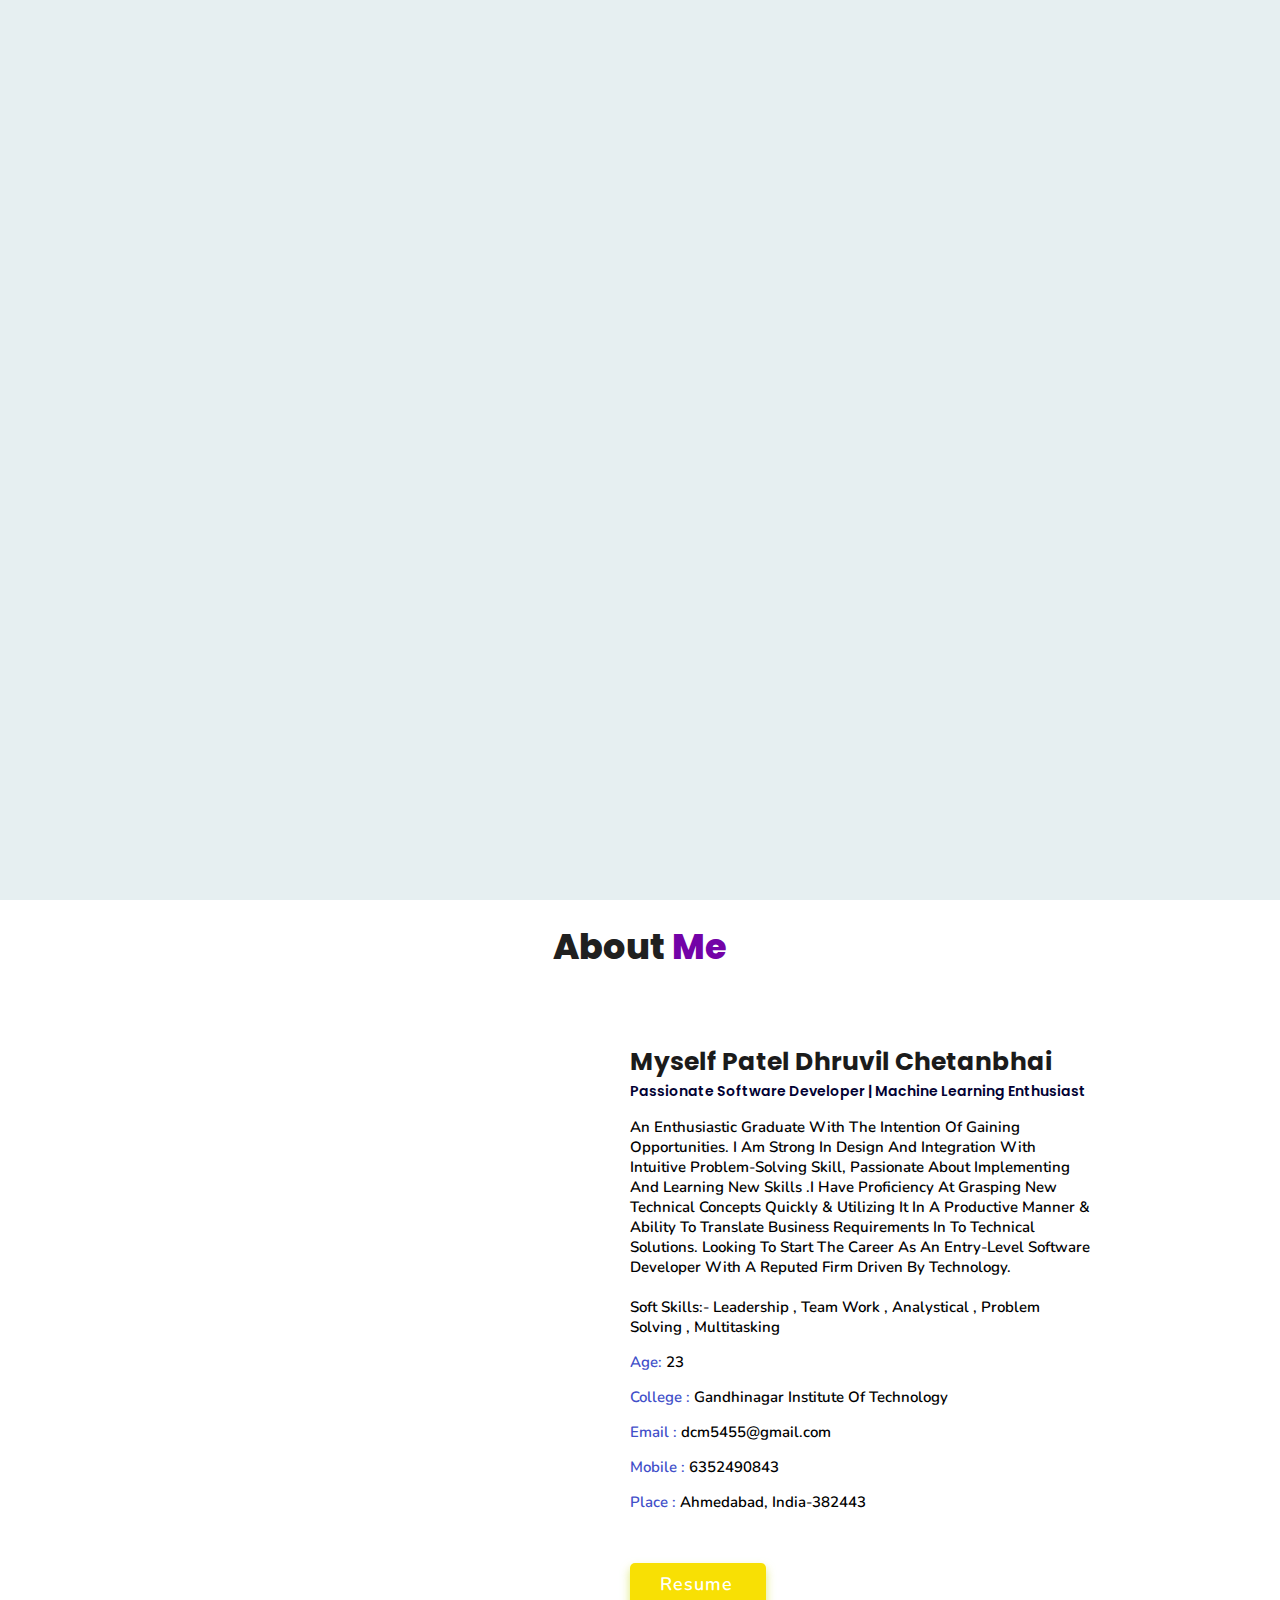
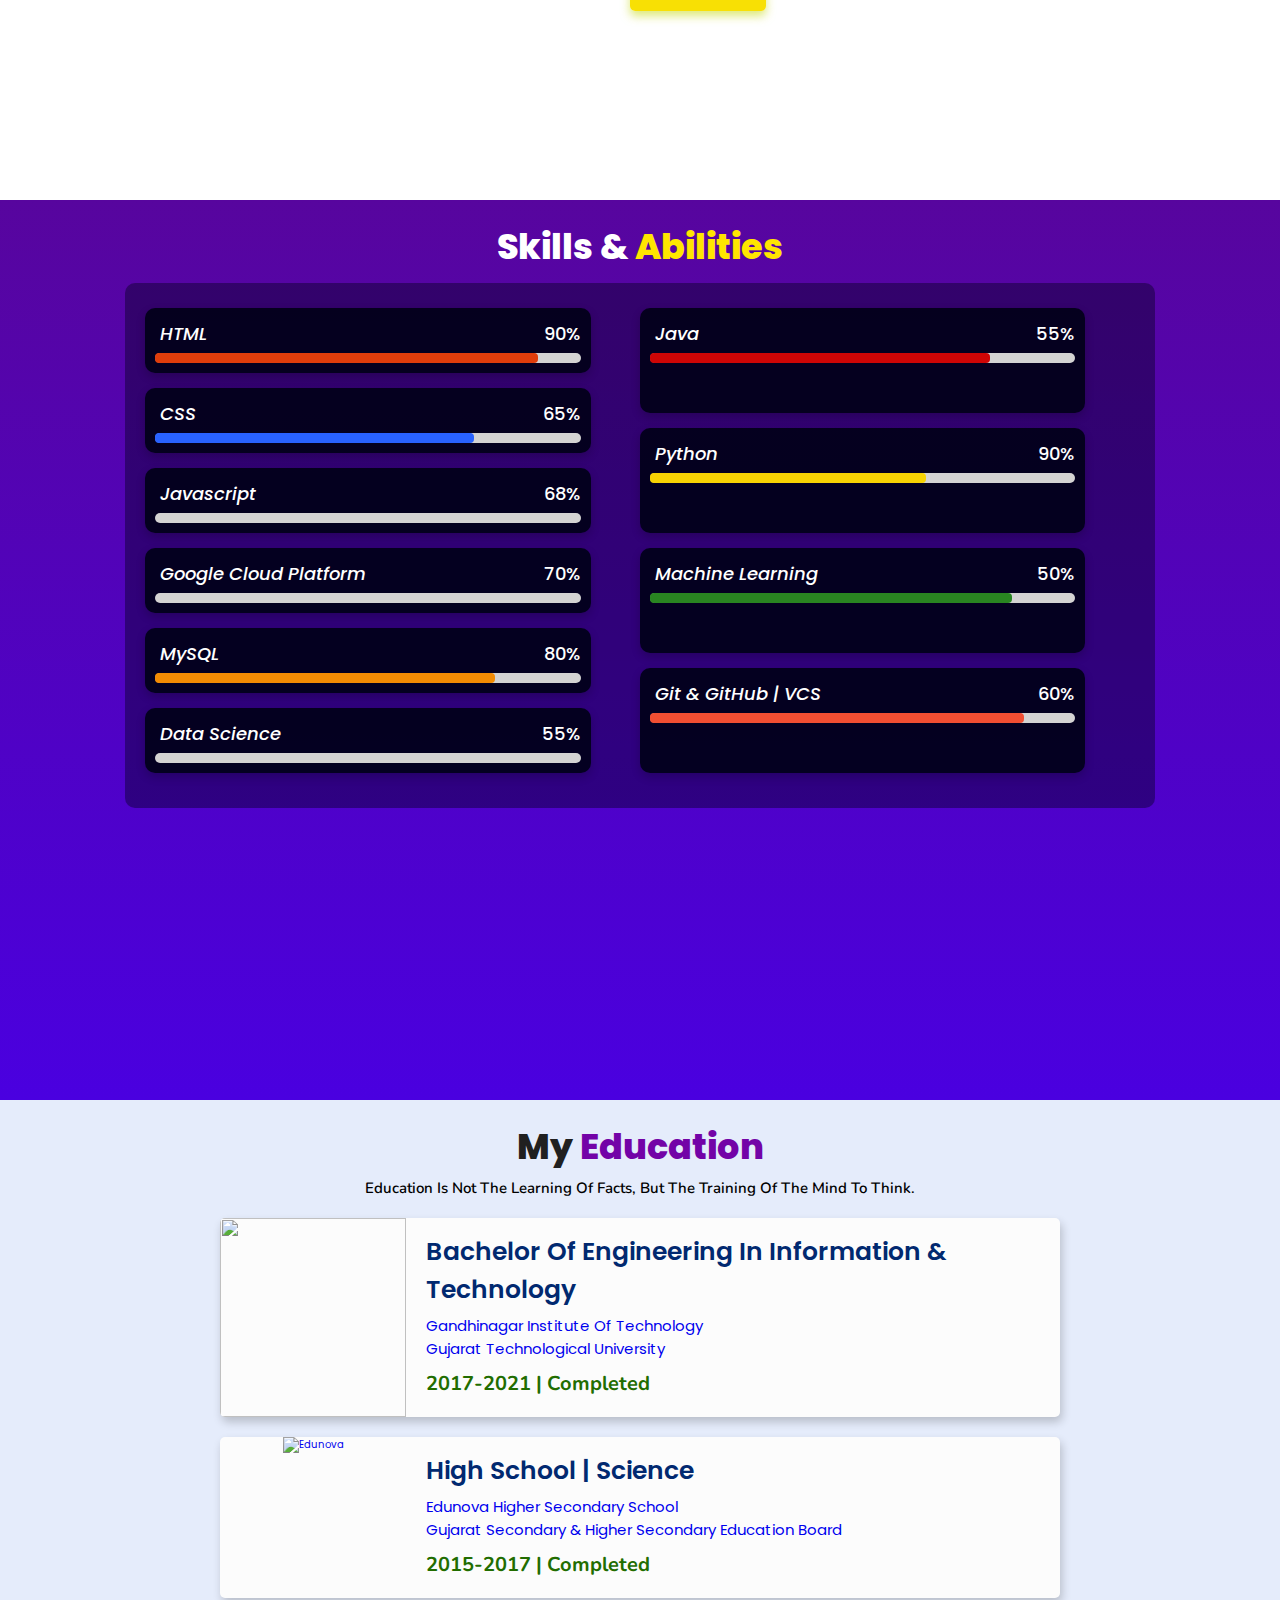
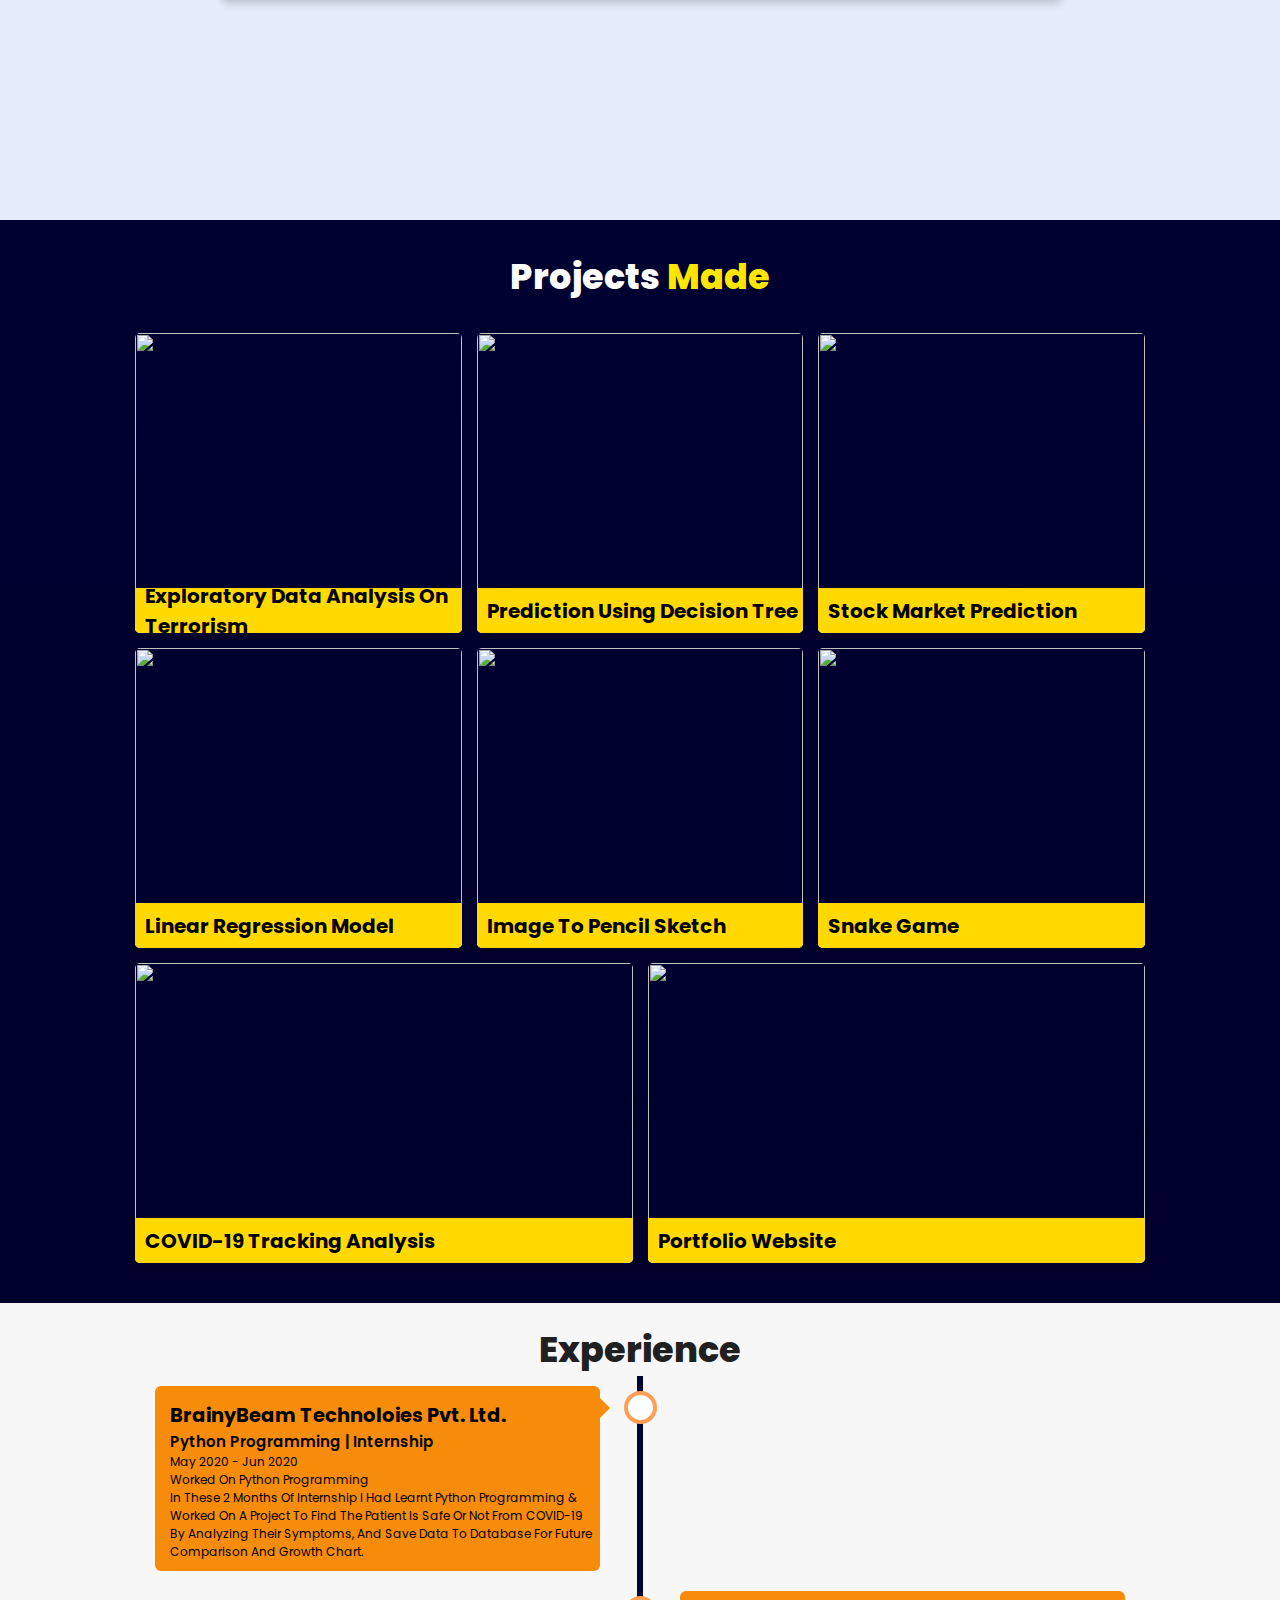
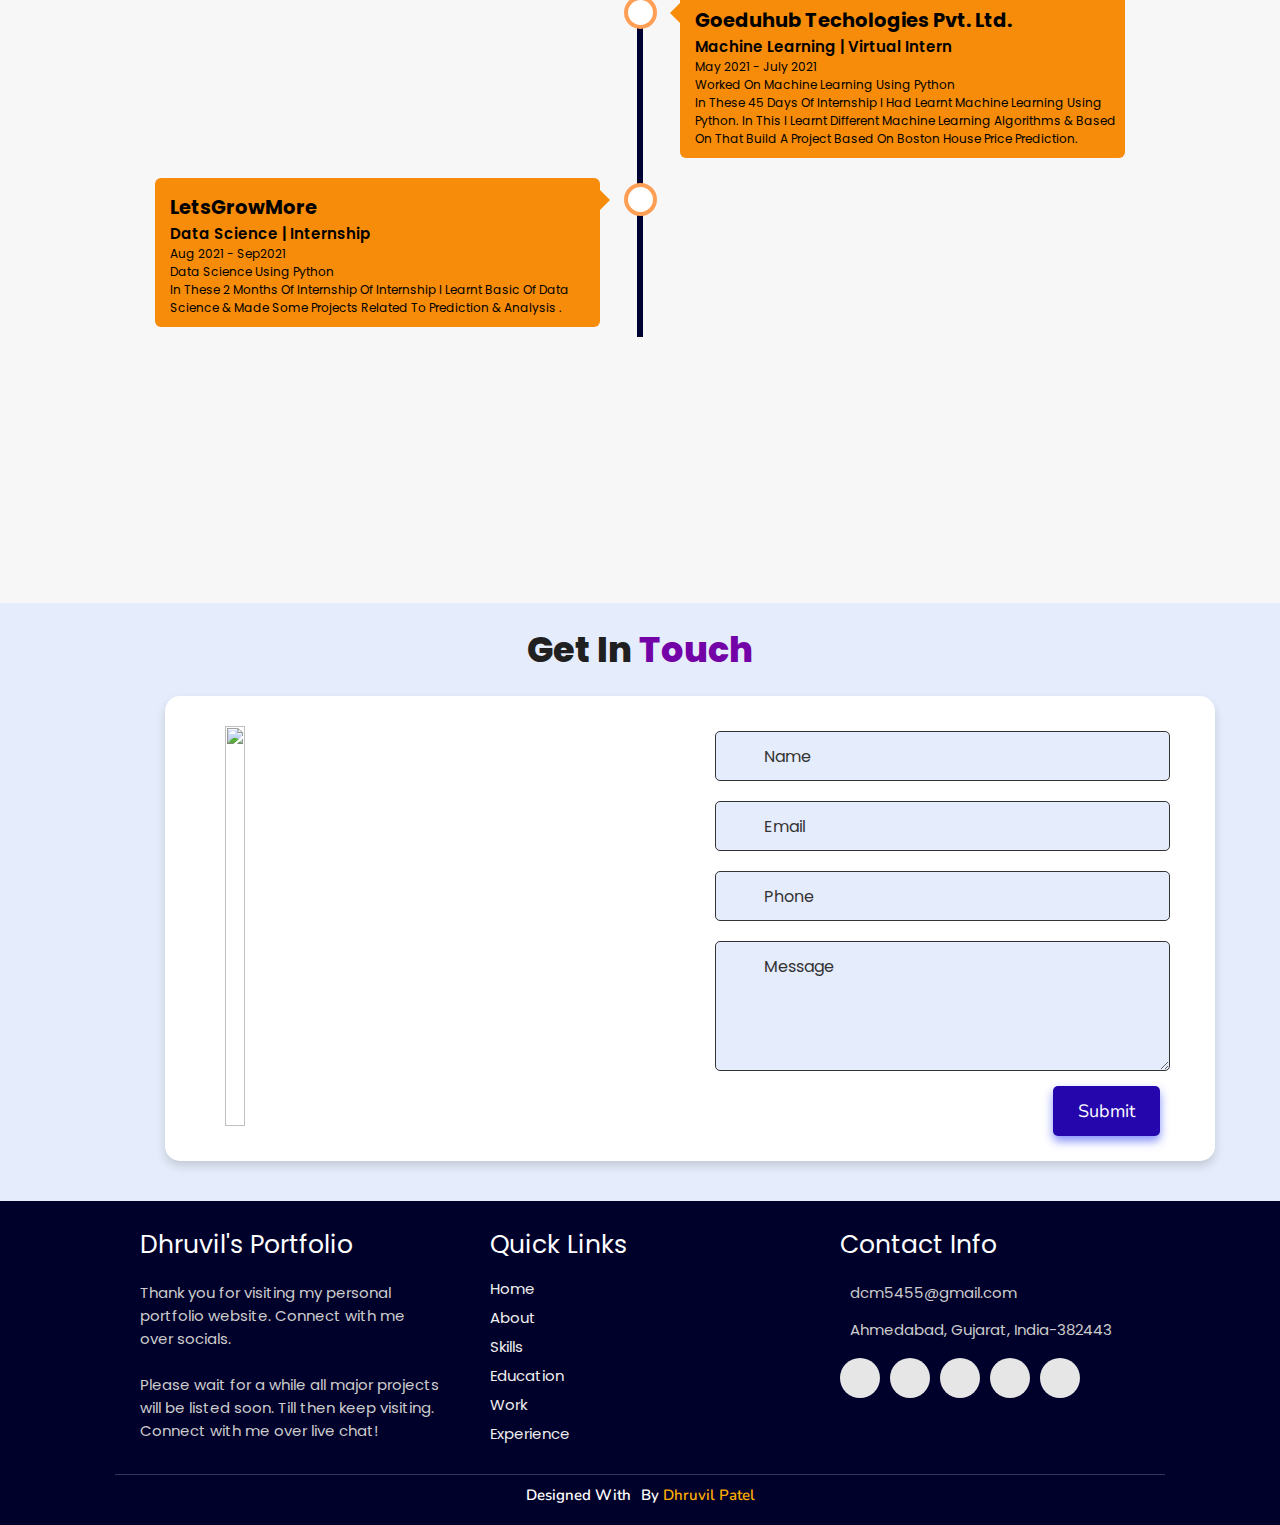
==== commit dc300ad7: "Update index.html" ====
--- a/index.html
+++ b/index.html
@@ -79,7 +79,7 @@
     <div class="row">
 
     <div class="image">
-        <img draggable="false" class="tilt" src="C:\Users\Admin\Desktop\dhruvil\portfolio\assests\images\dhruvil.jpg" alt="">
+        <img draggable="false" class="tilt" src="C:\Users\Admin\Documents\GitHub\Portfolio-dhruvilpatel.github.io\assests\images\dhruvil.jpg" alt="">
     </div>
     <div class="content">
         <h3>Myself Patel Dhruvil Chetanbhai</h3>
